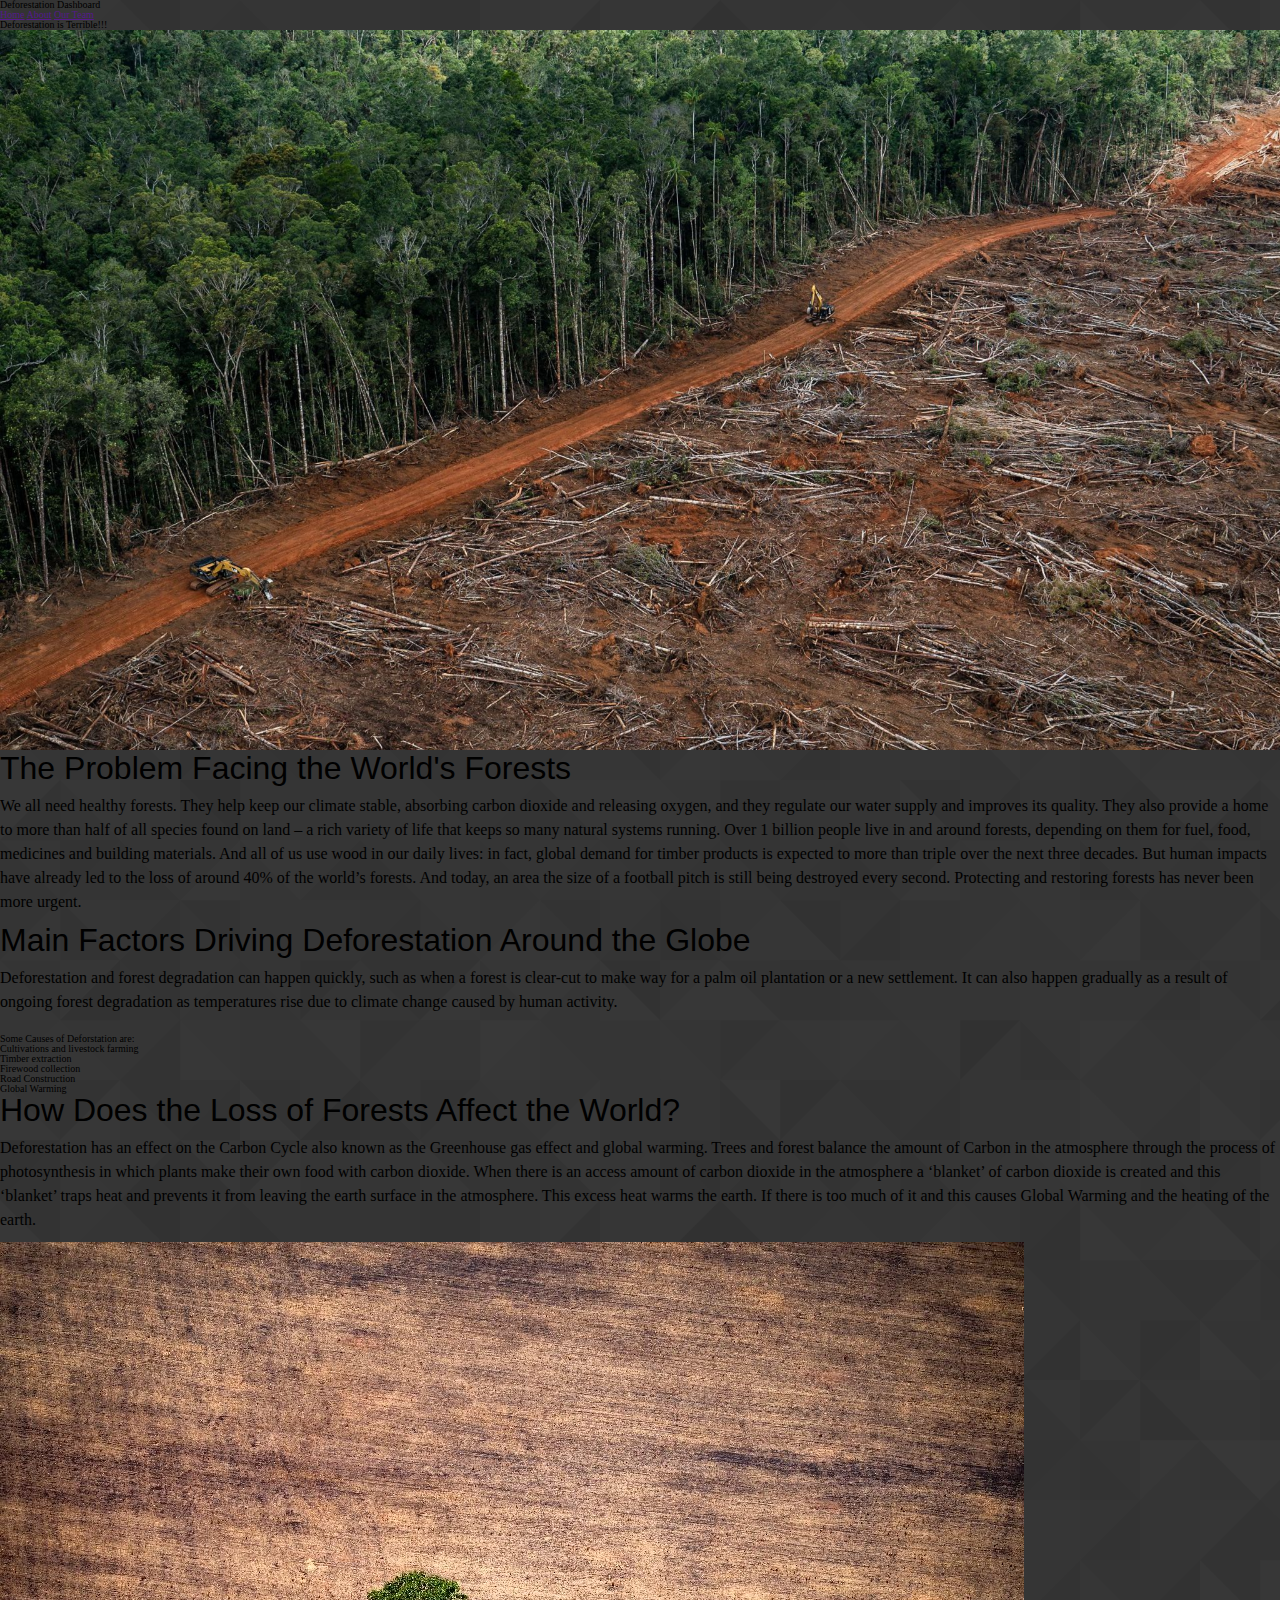
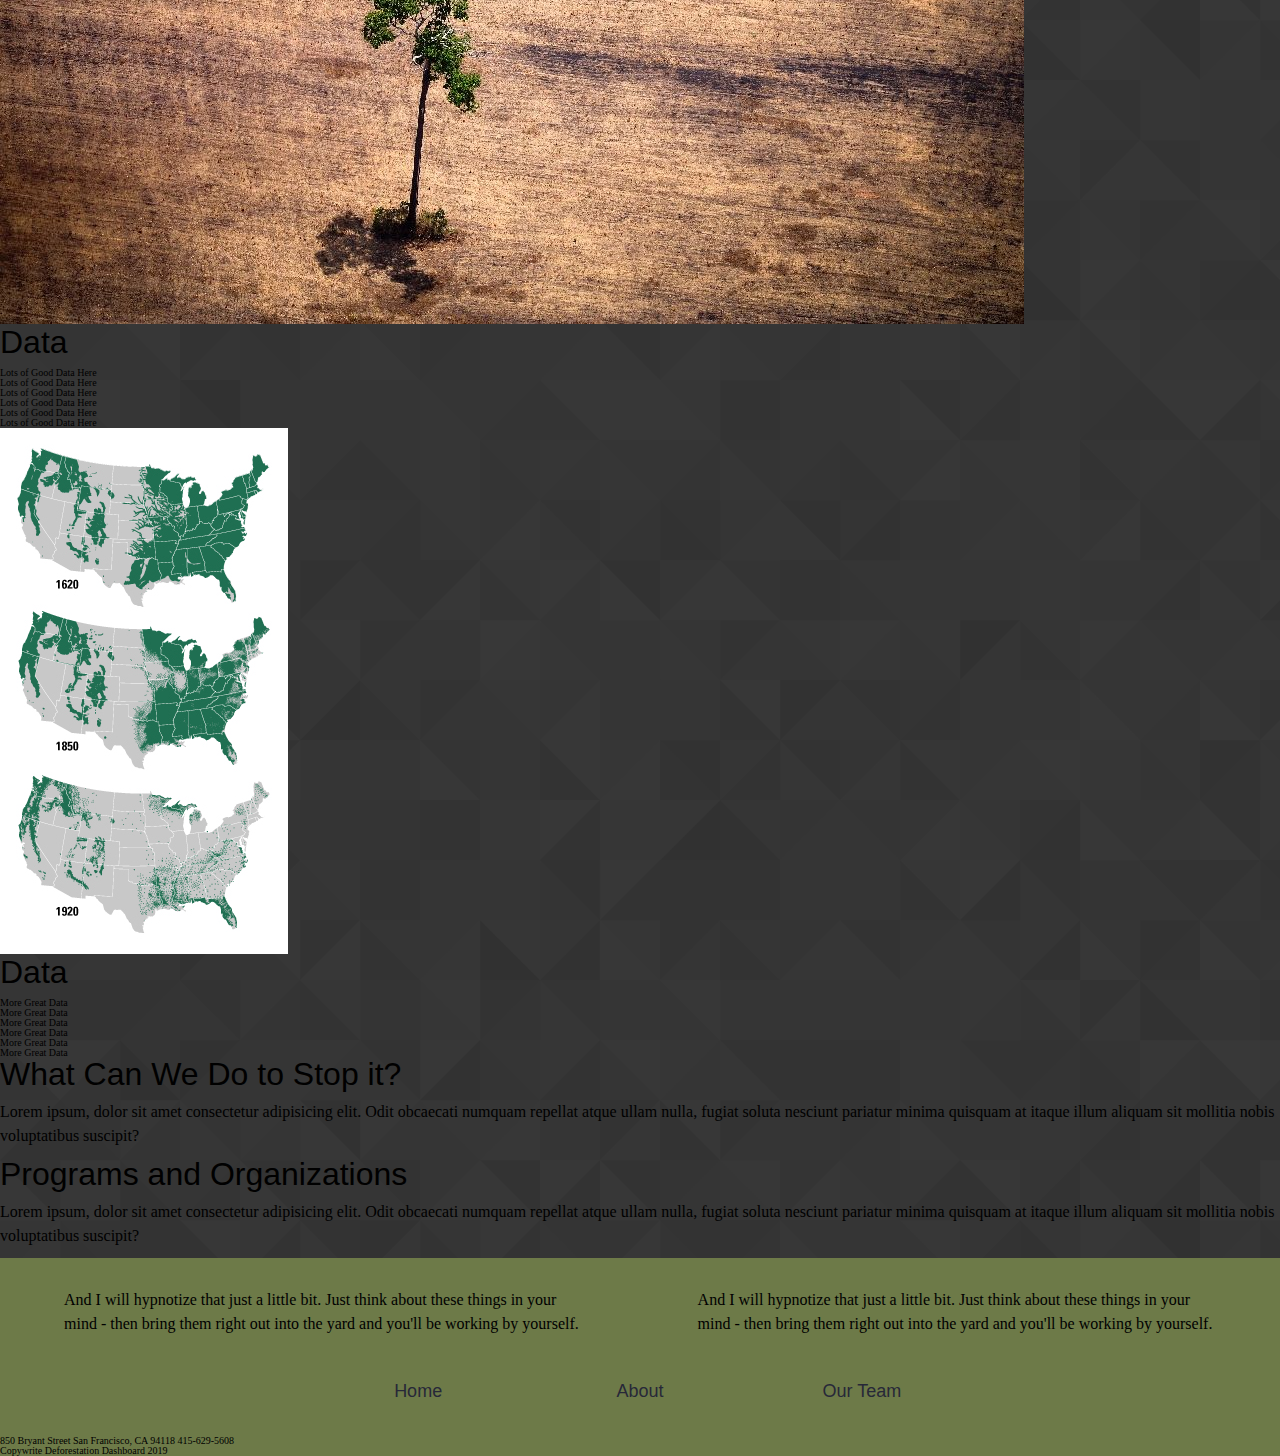
==== index.html @ 50cfb7da "changed color on buttons on footer nav and added lighten" ====
<!DOCTYPE html>
<html lang="en">

<head>
    <link rel="stylesheet" type="text/css" href="css/index.css">


    <meta name="viewport" content="width=device-width, initial-scale=1.0">
    <link href="https://fonts.googleapis.com/css?family=Lexend+Tera&display=swap" rel="stylesheet">

    <meta charset="UTF-8">
    <meta name="viewport" content="width=device-width, initial-scale=1.0">
    <meta http-equiv="X-UA-Compatible" content="ie=edge">
    <title>Deforestation Dashboard About</title>
</head>

<body>
    <div class="main-content-container">
        <div class="header-nav-container">
            <div class="nav-bar">
                <div class="logo">
                    <h3>Deforestation Dashboard</h3>
                </div>
                <nav class="main-nav">
                    <a href="">Home</a>
                    <a href="">About</a>
                    <a href="">Our Team</a>
                </nav>
            </div>
            <header class="about-page-header">
                <h1>Deforestation is Terrible!!!</h1>
                <div class="header-image">
                    <img class="header-img" src="images/papau-palm-oil.jpg" />
                </div>
                <article class="about-top-article">
                    <h2>The Problem Facing the World's Forests</h2>
                    <p>We all need healthy forests. They help keep our climate stable, absorbing carbon dioxide and releasing oxygen, and they regulate our water supply and improves its quality. They also provide a home to more than half of all species found on land – a rich variety of life that keeps so many natural systems running.

                            Over 1 billion people live in and around forests, depending on them for fuel, food, medicines and building materials. And all of us use wood in our daily lives: in fact, global demand for timber products is expected to more than triple over the next three decades.
                            
                            But human impacts have already led to the loss of around 40% of the world’s forests. And today, an area the size of a football pitch is still being destroyed every second. Protecting and restoring forests has never been more urgent.</p>
                </article>
            </header>
        </div>

        <section class="main-content-about">
            <div class="middle-containers">
                <article class="middle-articles">
                    <h2>Main Factors Driving Deforestation Around the Globe</h2>
                    <p>Deforestation and forest degradation can happen quickly, such as when a forest is clear-cut to make way for a palm oil plantation or a new settlement. It can also happen gradually as a result of ongoing forest degradation as temperatures rise due to climate change caused by human activity.</p><br>
                    <ul.b>
                        Some Causes of Deforstation are:
                        <li>
                            Cultivations and livestock farming
                        </li>
                        <li>
                            Timber extraction
                        </li>

                        <li>
                            Firewood collection
                        </li>
                        <li>
                            Road Construction
                        </li>

                        <li>
                            Global Warming
                        </li>



                    </ul.b>

                </article>
            </div>
            <div class="middle-containers">
                <article class="middle-articles">
                    <h2>How Does the Loss of Forests Affect the World?</h2>
                    <p>Deforestation has an effect on the Carbon Cycle also known as the Greenhouse gas effect and global warming. Trees and forest balance the amount of Carbon in the atmosphere through the process of photosynthesis in which plants make their own food with carbon dioxide. When there is an access amount of carbon dioxide in the atmosphere a ‘blanket’ of carbon dioxide is created and this ‘blanket’ traps heat and prevents it from leaving the earth surface in the atmosphere. This excess heat warms the earth. If there is too much of it and this causes Global Warming and the heating of the earth.</p>

                </article>
            </div>
        </section>
        <div class=middle-image-divs>
            <div class="middle-image">
                <img class="middle-img" src="images/lone-tree.jpg">
            </div>
            <!-- <div class="middle-image">
                <img class="middle-img" src="images/forest-fire2.jpg">
            </div> -->
        </div>

        <section class="lower-content-about">
            <div class="lower-containers">
                <article class="lower-articles">
                    <h2>Data</h2>
                    <ul>
                        <li>Lots of Good Data Here</li>
                        <li>Lots of Good Data Here</li>
                        <li>Lots of Good Data Here</li>
                        <li>Lots of Good Data Here</li>
                        <li>Lots of Good Data Here</li>
                        <li>Lots of Good Data Here</li>
                    </ul>

                </article>
            </div>
            <div class="lower-image-map">
                <img src="images/us-map.jpg">
            </div>
            <div class="lower-containers">
                <article class="lower-articles">
                    <h2>Data</h2>
                    <ul>
                        <li>More Great Data</li>
                        <li>More Great Data</li>
                        <li>More Great Data</li>
                        <li>More Great Data</li>
                        <li>More Great Data</li>
                        <li>More Great Data</li>
                    </ul>
                </article>
            </div>
        </section>

        <section class="even-lower-content-about">
            <div class="lower-containers">
                <article class="lower-articles">
                    <h2>What Can We Do to Stop it?</h2>
                    <p>Lorem ipsum, dolor sit amet consectetur adipisicing elit. Odit obcaecati numquam repellat atque
                        ullam nulla, fugiat soluta nesciunt pariatur minima quisquam at itaque illum aliquam sit
                        mollitia nobis voluptatibus suscipit?</p>
                </article>

                <article class="lower-articles">
                    <h2>Programs and Organizations</h2>
                    <p>Lorem ipsum, dolor sit amet consectetur adipisicing elit. Odit obcaecati numquam repellat atque
                        ullam nulla, fugiat soluta nesciunt pariatur minima quisquam at itaque illum aliquam sit
                        mollitia nobis voluptatibus suscipit?</p>
                </article>
            </div>

        </section>

        <footer>
                <div class="words">
                    <div class="div1">
                        <p> And I will hypnotize that just a little bit. Just think about these things in your mind - then
                            bring
                            them
                            right out into the yard and you'll be working by yourself. </p>
                    </div>
                    <div class="div2">
                        <p>
                            And I will hypnotize that just a little bit. Just think about these things in your mind - then
                            bring
                            them
                            right out into the yard and you'll be working by yourself.
                        </p>
                    </div>
                </div>
                <div class="a-div">
                    <nav>
                        <a href="">Home</a>
                        <a href="">About</a>
                        <a href="">Our Team</a>
                    </nav>
    
    
                </div>
            </footer>

        <footer>
            <div class="footer-div">
                <div class="address-div">
                    <address>
                        850 Bryant Street
                        San Francisco, CA 94118
                        415-629-5608
                    </address>
                </div>
            </div>
            <h3>Copywrite Deforestation Dashboard 2019</h3>

        </footer>

    </div>


</body>

</html>
---- css/index.css ----
/* http://meyerweb.com/eric/tools/css/reset/ 
   v2.0 | 20110126
   License: none (public domain)
*/
html,
body,
div,
span,
applet,
object,
iframe,
h1,
h2,
h3,
h4,
h5,
h6,
p,
blockquote,
pre,
a,
abbr,
acronym,
address,
big,
cite,
code,
del,
dfn,
em,
img,
ins,
kbd,
q,
s,
samp,
small,
strike,
strong,
sub,
sup,
tt,
var,
b,
u,
i,
center,
dl,
dt,
dd,
ol,
ul,
li,
fieldset,
form,
label,
legend,
table,
caption,
tbody,
tfoot,
thead,
tr,
th,
td,
article,
aside,
canvas,
details,
embed,
figure,
figcaption,
footer,
header,
hgroup,
menu,
nav,
output,
ruby,
section,
summary,
time,
mark,
audio,
video {
  margin: 0;
  padding: 0;
  border: 0;
  font-size: 100%;
  font: inherit;
  vertical-align: baseline;
}
/* HTML5 display-role reset for older browsers */
article,
aside,
details,
figcaption,
figure,
footer,
header,
hgroup,
menu,
nav,
section {
  display: block;
}
body {
  line-height: 1;
}
ol,
ul {
  list-style: none;
}
blockquote,
q {
  quotes: none;
}
blockquote:before,
blockquote:after,
q:before,
q:after {
  content: '';
  content: none;
}
table {
  border-collapse: collapse;
  border-spacing: 0;
}
* {
  box-sizing: border-box;
  margin: auto;
}
html {
  font-size: 62.5%;
}
html,
body {
  font-family: 'Noto Serif', serif;
}
h1,
h2,
h3,
h4,
h5 {
  font-family: 'Noto Serif', serif;
}
h1 {
  font-family: 'Cinzel', serif;
}
text {
  font-size: 4rem;
}
h2 {
  font-family: 'Anton', sans-serif;
  font-size: 3.2rem;
  padding-bottom: 10px;
}
h4 {
  font-size: 2.5rem;
  padding-bottom: 10px;
}
p {
  line-height: 1.5;
  font-size: 1.6rem;
  padding-bottom: 10px;
}
img {
  max-width: 100%;
  height: auto;
}
.parent-div {
  max-width: 1200px;
  width: 100%;
  justify-content: center;
  flex-direction: column;
  display: flex;
  margin: 0 auto;
}
footer {
  background-color: #6D7A48;
  display: flex;
  height: 20%;
  flex-direction: column;
}
footer .words {
  width: 90%;
  justify-content: space-between;
  display: flex;
  padding-top: 3rem;
  margin: auto;
}
footer .words div {
  width: 45%;
}
footer .a-div {
  justify-content: center;
  width: 80%;
  margin: auto;
  display: inherit;
  height: 10vh;
}
footer .a-div nav {
  display: flex;
  width: 65%;
  justify-content: space-around;
  align-items: center;
}
footer .a-div nav a {
  font-size: large;
  color: #272838;
  text-decoration: none;
  margin: 2px;
  font-family: 'Anton', sans-serif;
  width: 25%;
  height: 40%;
  display: flex;
  justify-content: center;
  align-items: center;
}
footer .a-div nav a:hover {
  border: #855A5C double 2px;
  border-radius: 2px;
}
body {
  background-color: #151515;
  background-image: url(/img/footer_lodyas.png);
}
.C-T-A {
  background-color: #7D6D61;
  display: flex;
  justify-content: center;
  align-items: center;
  flex-direction: column;
  padding-bottom: 3rem;
  padding-top: 1rem;
}
.C-T-A img {
  width: 100%;
  margin-bottom: 1rem;
  margin-top: 1rem;
  padding: 1rem;
}
.C-T-A h1 {
  font-size: 7rem;
  display: flex;
  justify-content: center;
  text-shadow: #7D7C7A 1px 2.5px 2px;
}
.video-section {
  background-color: #7D6D61;
}
.video-section div {
  justify-content: center;
  display: flex;
}
.content-div {
  display: flex;
  margin: auto;
  justify-content: space-evenly;
  background-color: #7D6D61;
}
.content-div p {
  margin: 2rem;
  background-color: #CF5C36;
  border-radius: 9px;
  align-content: center;
  width: 45%;
  padding: 2rem;
}
.ourTeam {
  display: flex;
  flex-direction: column;
  height: auto;
}
.ourTeam h1 {
  font-family: 'Cinzel', serif;
  font-size: 9rem;
  justify-content: center;
}
.ourTeam .people {
  display: flex;
  flex-wrap: wrap;
  width: 90%;
  justify-content: space-around;
  margin: auto;
}
.ourTeam .person {
  padding: 5%;
  margin: 5%;
  background-color: #CF5C36;
  border-radius: 4px;
  flex-direction: column;
  display: flex;
}
.ourTeam button {
  display: flex;
  text-decoration: none;
  width: 100%;
  height: 20%;
  font-size: large;
  justify-content: center;
  font-family: 'Noto Serif', serif;
  border: none;
  background-color: #CF5C36;
}
.ourTeam button:hover {
  background-color: #7D6D61;
  color: #CF5C36;
}
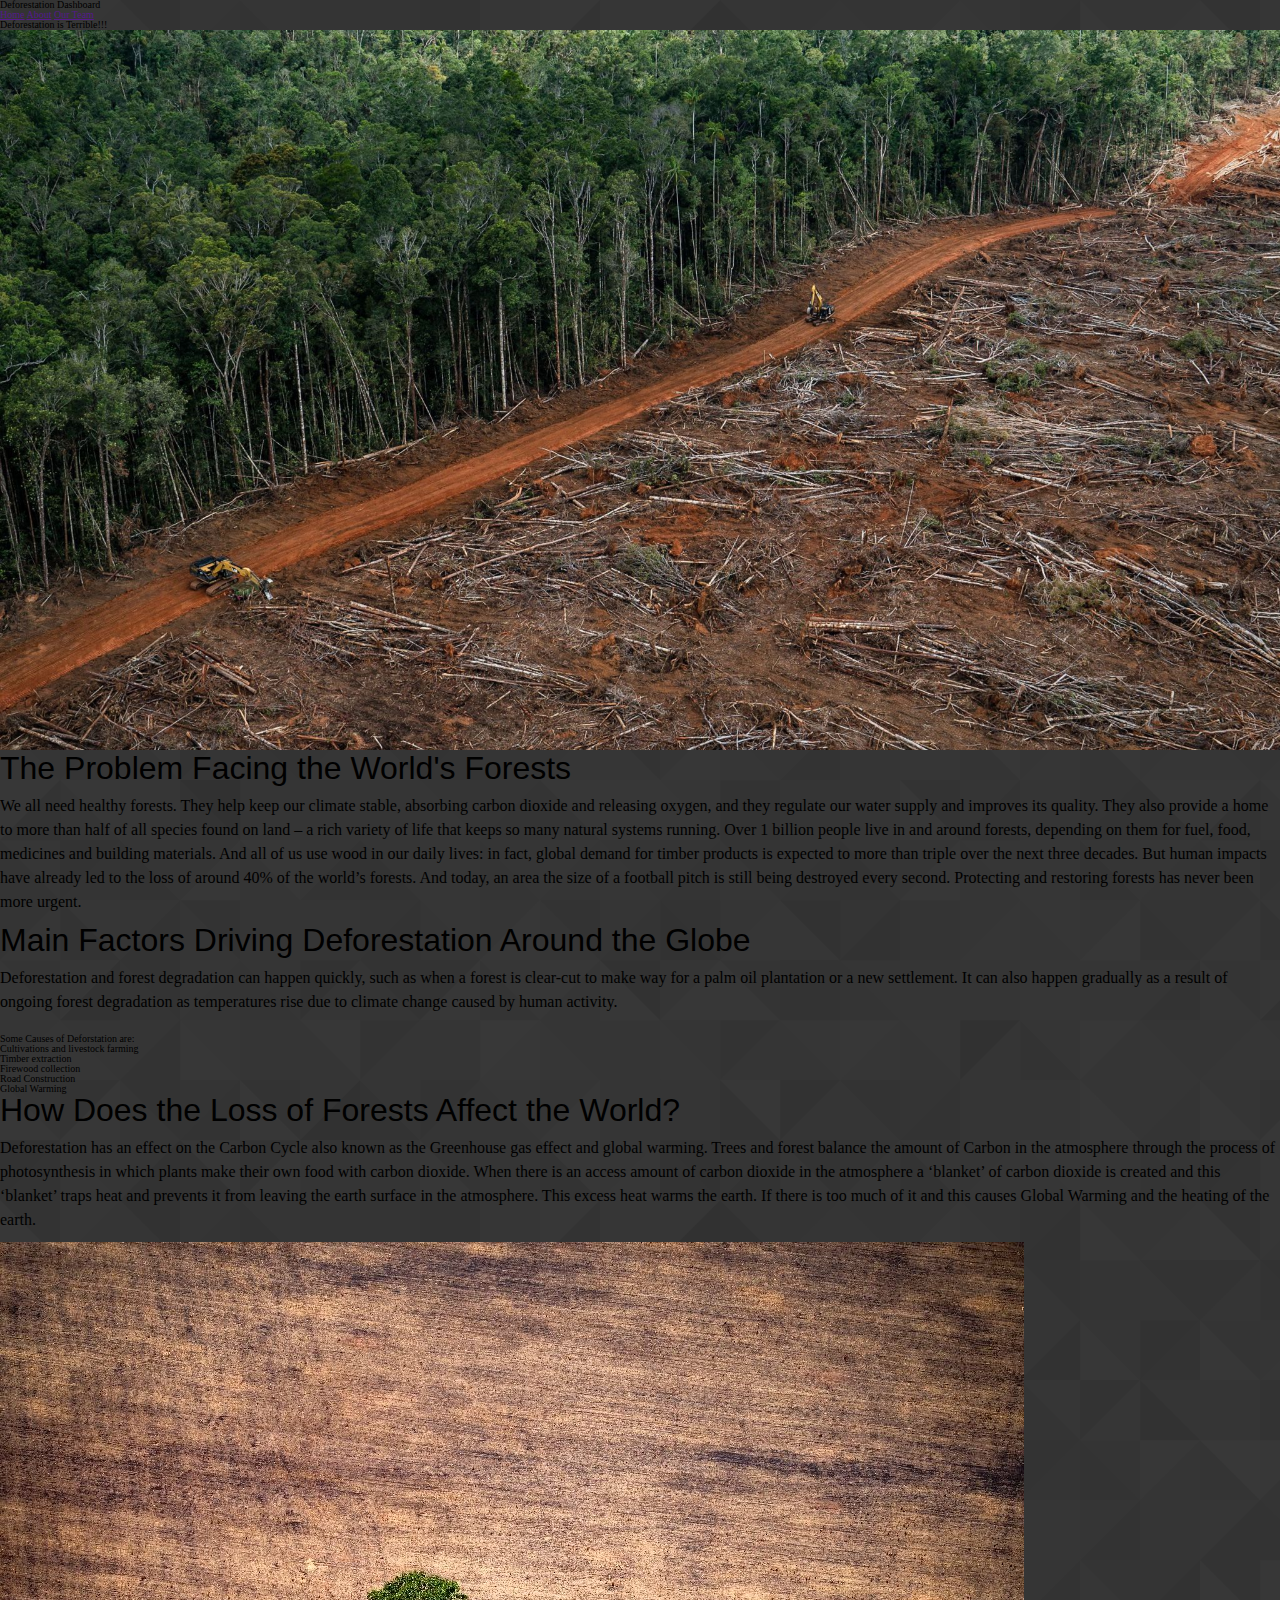
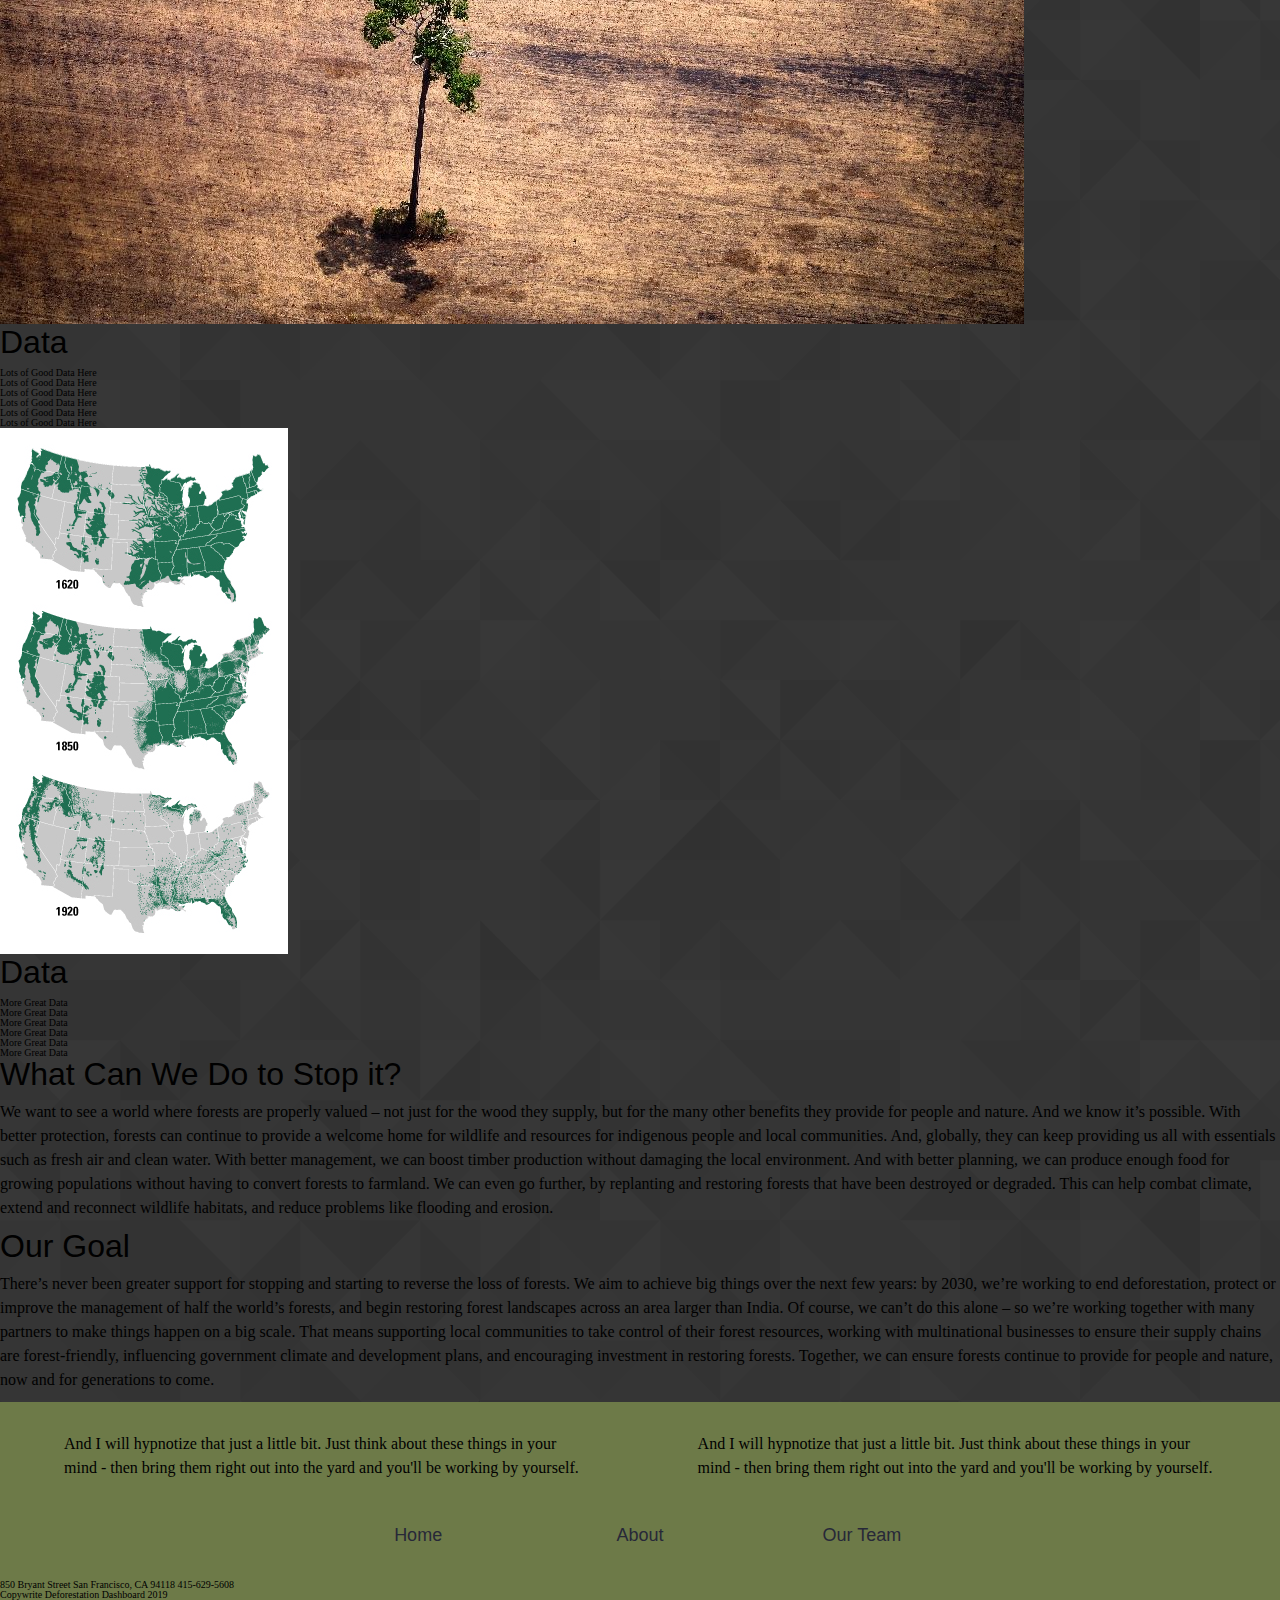
==== commit 158e2221: "changed some borders to orange probabaly will remove them but somehow i think it looks good. removed" ====
--- a/index.html
+++ b/index.html
@@ -128,16 +128,20 @@
             <div class="lower-containers">
                 <article class="lower-articles">
                     <h2>What Can We Do to Stop it?</h2>
-                    <p>Lorem ipsum, dolor sit amet consectetur adipisicing elit. Odit obcaecati numquam repellat atque
-                        ullam nulla, fugiat soluta nesciunt pariatur minima quisquam at itaque illum aliquam sit
-                        mollitia nobis voluptatibus suscipit?</p>
+                    <p>We want to see a world where forests are properly valued – not just for the wood they supply, but for the many other benefits they provide for people and nature. And we know it’s possible.
+                            With better protection, forests can continue to provide a welcome home for wildlife and resources for indigenous people and local communities. And, globally, they can keep providing us all with essentials such as fresh air and clean water. With better management, we can boost timber production without damaging the local environment. And with better planning, we can produce enough food for growing populations without having to convert forests to farmland.
+                            
+                            We can even go further, by replanting and restoring forests that have been destroyed or degraded. This can help combat climate, extend and reconnect wildlife habitats, and reduce problems like flooding and erosion.
+                            </p>
                 </article>
 
                 <article class="lower-articles">
-                    <h2>Programs and Organizations</h2>
-                    <p>Lorem ipsum, dolor sit amet consectetur adipisicing elit. Odit obcaecati numquam repellat atque
-                        ullam nulla, fugiat soluta nesciunt pariatur minima quisquam at itaque illum aliquam sit
-                        mollitia nobis voluptatibus suscipit?</p>
+                    <h2>Our Goal</h2>
+                    <p>There’s never been greater support for stopping and starting to reverse the loss of forests. We aim to achieve big things over the next few years: by 2030, we’re working to end deforestation, protect or improve the management of half the world’s forests, and begin restoring forest landscapes across an area larger than India.
+
+                            Of course, we can’t do this alone – so we’re working together with many partners to make things happen on a big scale. That means supporting local communities to take control of their forest resources, working with multinational businesses to ensure their supply chains are forest-friendly, influencing government climate and development plans, and encouraging investment in restoring forests.
+                            
+                            Together, we can ensure forests continue to provide for people and nature, now and for generations to come.</p>
                 </article>
             </div>
 
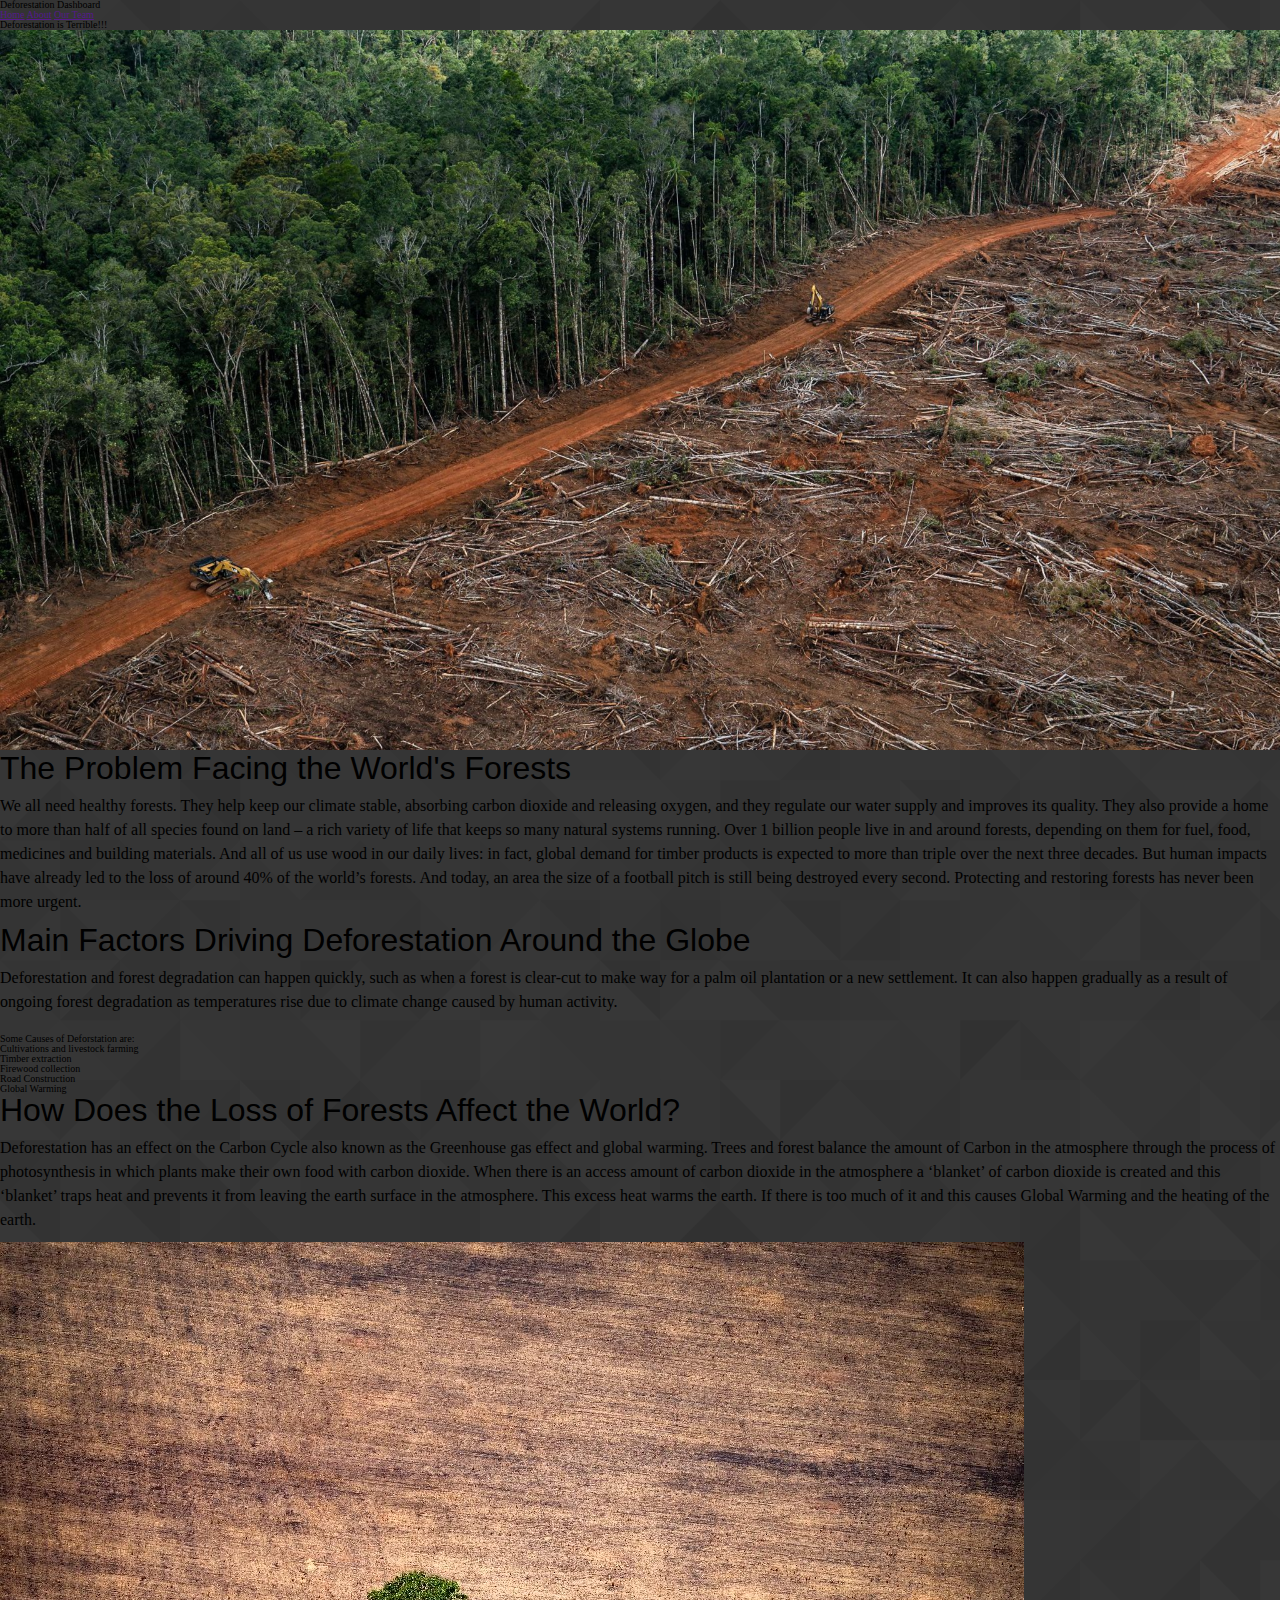
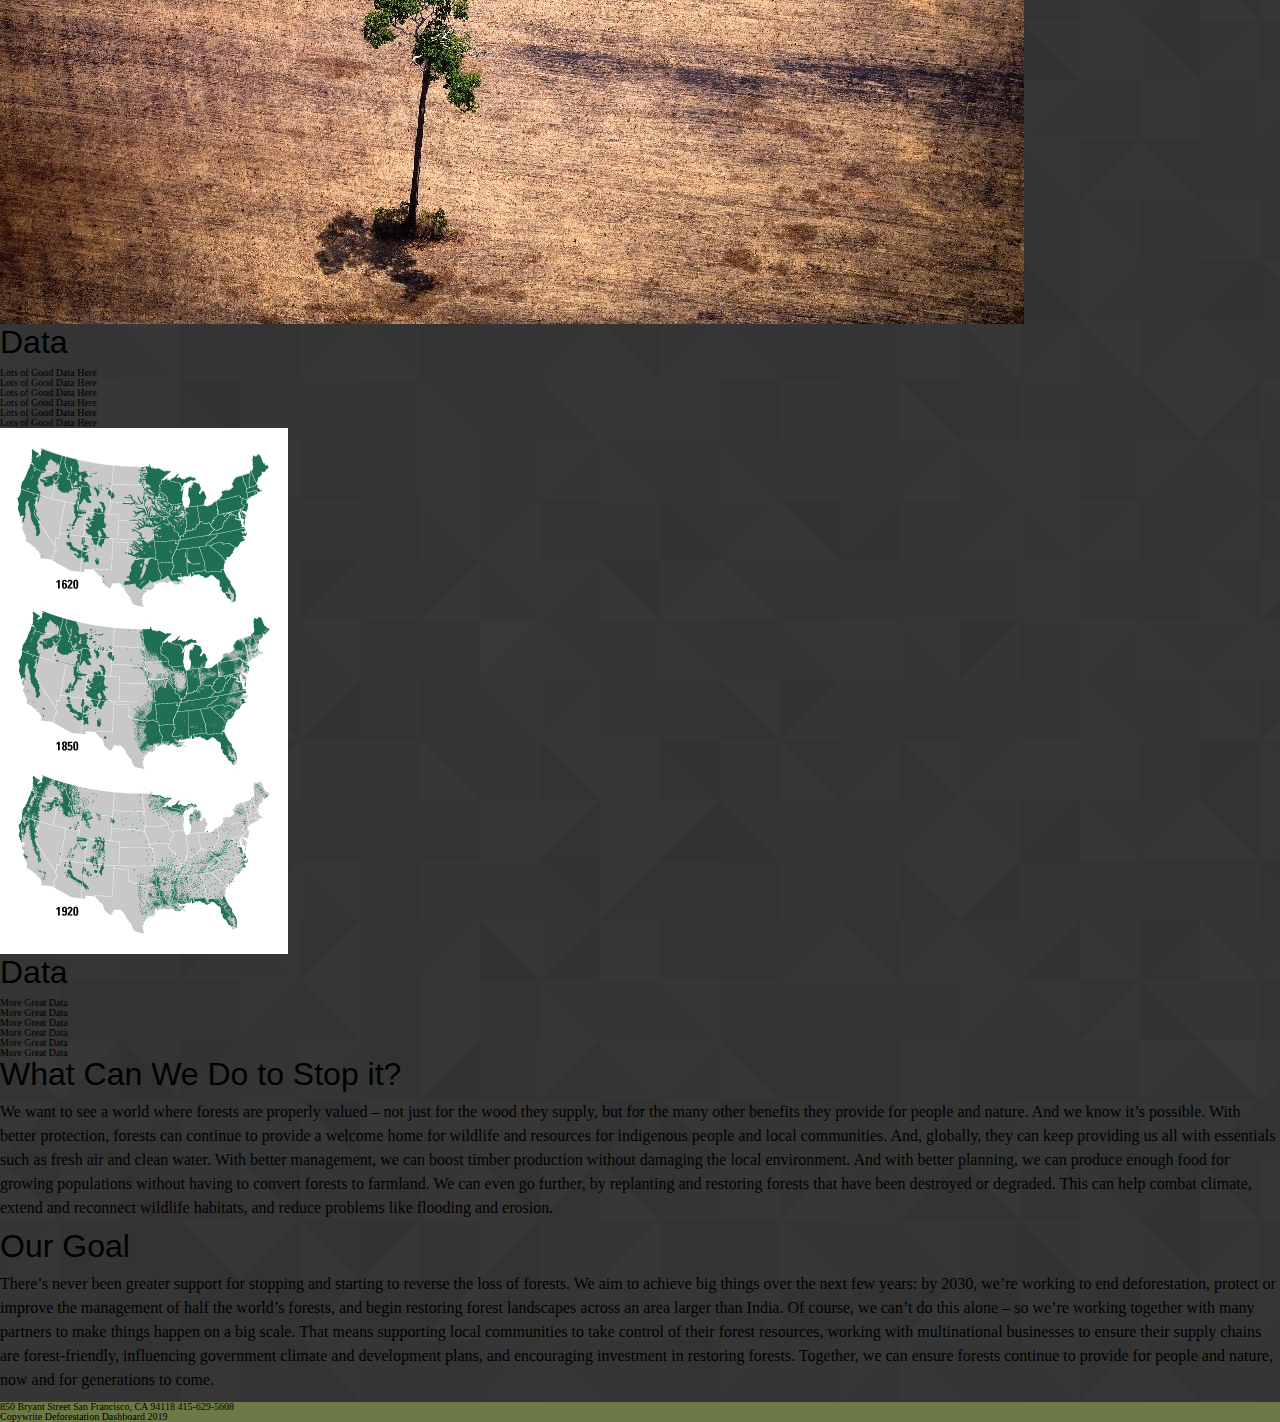
==== commit 15ce4441: "push before making changes for mobile" ====
--- a/index.html
+++ b/index.html
@@ -147,7 +147,7 @@
 
         </section>
 
-        <footer>
+        <!-- <footer>
                 <div class="words">
                     <div class="div1">
                         <p> And I will hypnotize that just a little bit. Just think about these things in your mind - then
@@ -173,7 +173,7 @@
     
     
                 </div>
-            </footer>
+            </footer> -->
 
         <footer>
             <div class="footer-div">
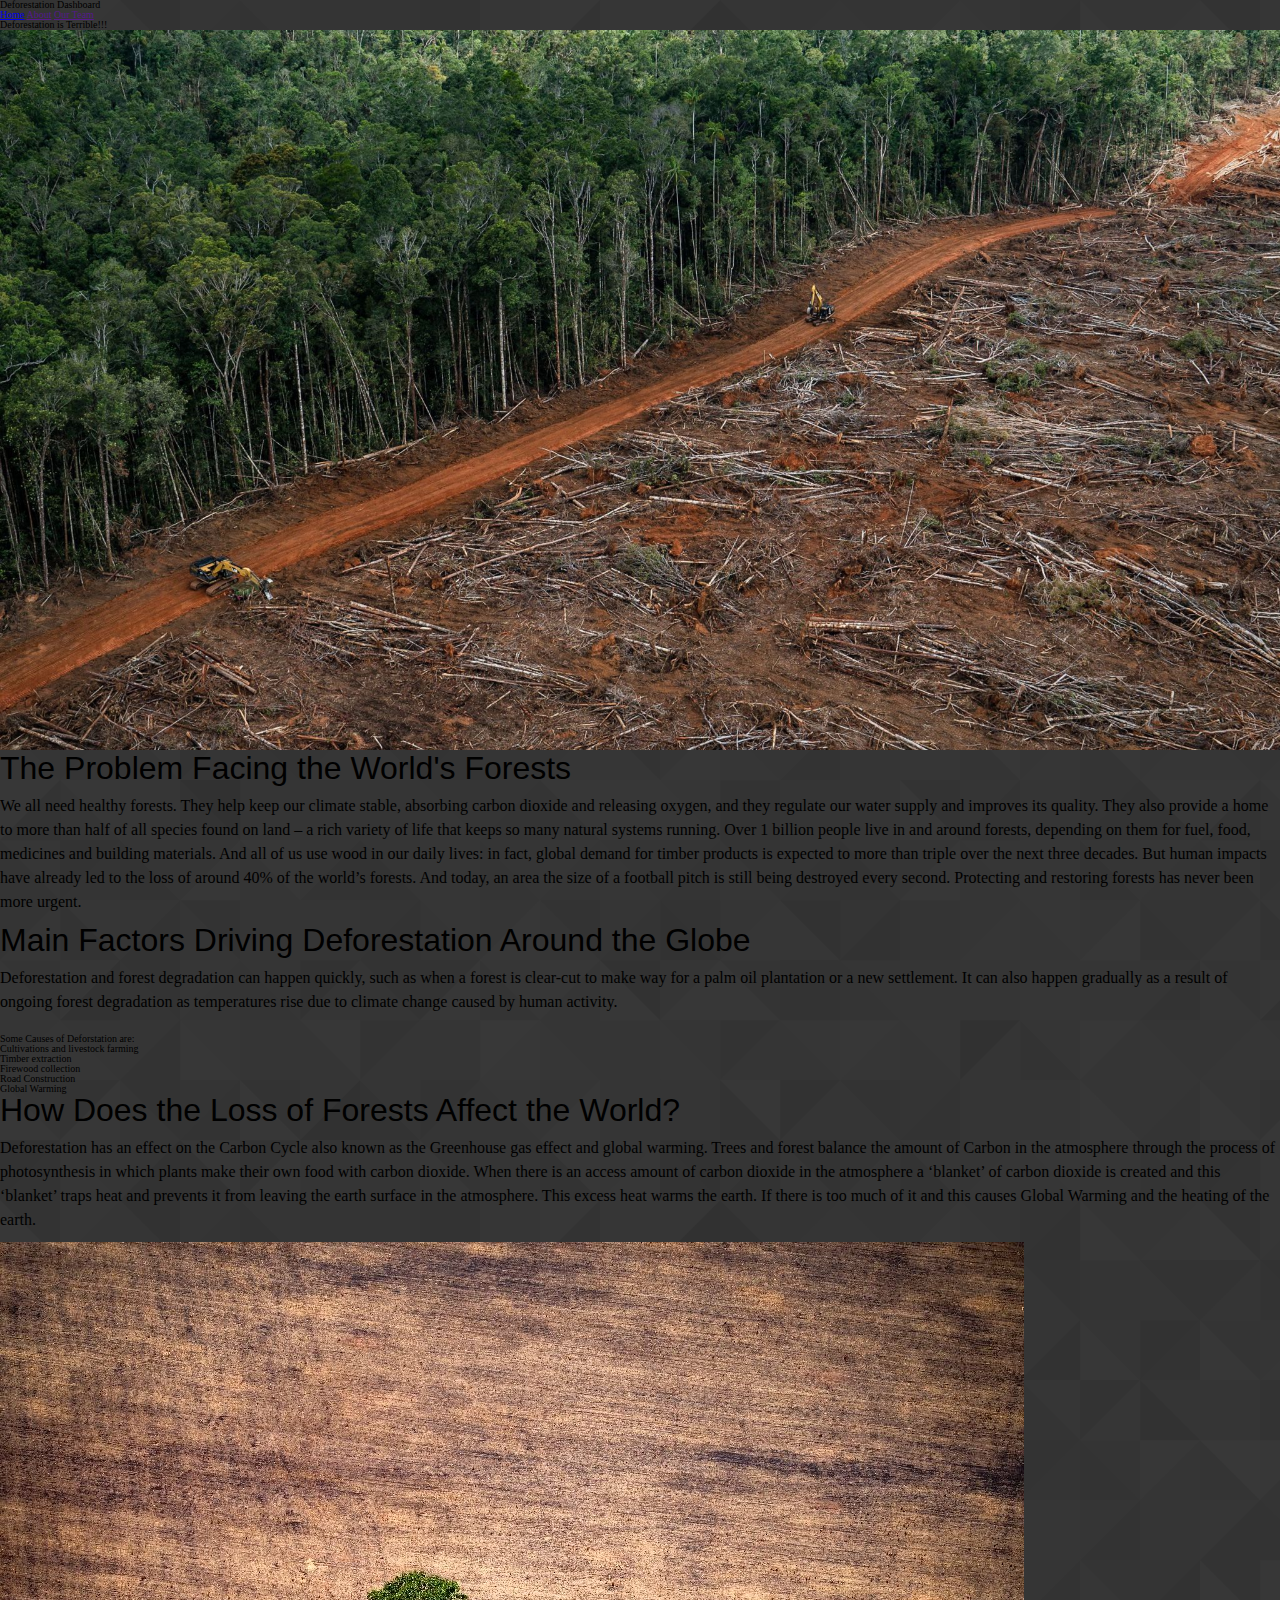
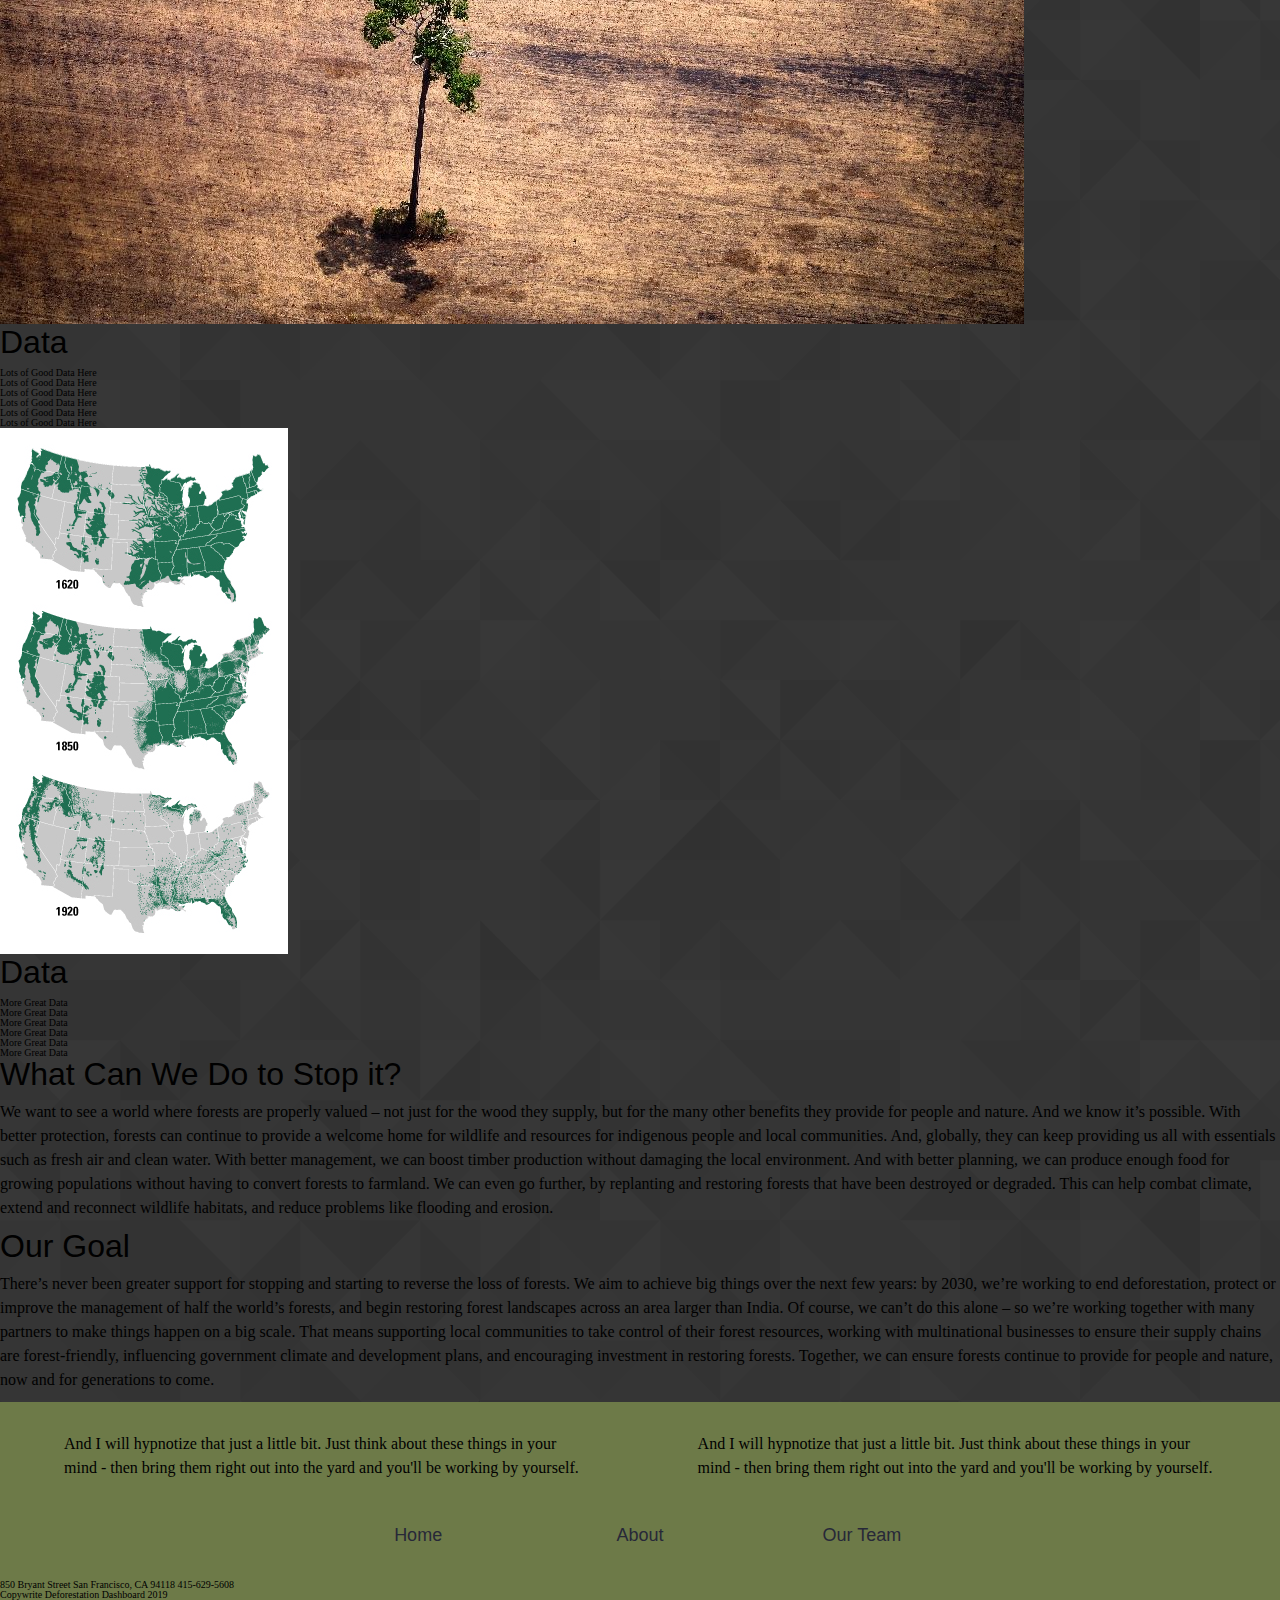
==== commit f7902b4a: "mobile responsive coming along and linked the other page to home" ====
--- a/index.html
+++ b/index.html
@@ -22,9 +22,11 @@
                     <h3>Deforestation Dashboard</h3>
                 </div>
                 <nav class="main-nav">
-                    <a href="">Home</a>
+                    <a href="https://deforestationdashboard.netlify.com/map-view
+                    ">Home</a>
                     <a href="">About</a>
                     <a href="">Our Team</a>
+
                 </nav>
             </div>
             <header class="about-page-header">
@@ -147,7 +149,7 @@
 
         </section>
 
-        <!-- <footer>
+        <footer>
                 <div class="words">
                     <div class="div1">
                         <p> And I will hypnotize that just a little bit. Just think about these things in your mind - then
@@ -173,7 +175,7 @@
     
     
                 </div>
-            </footer> -->
+            </footer>
 
         <footer>
             <div class="footer-div">
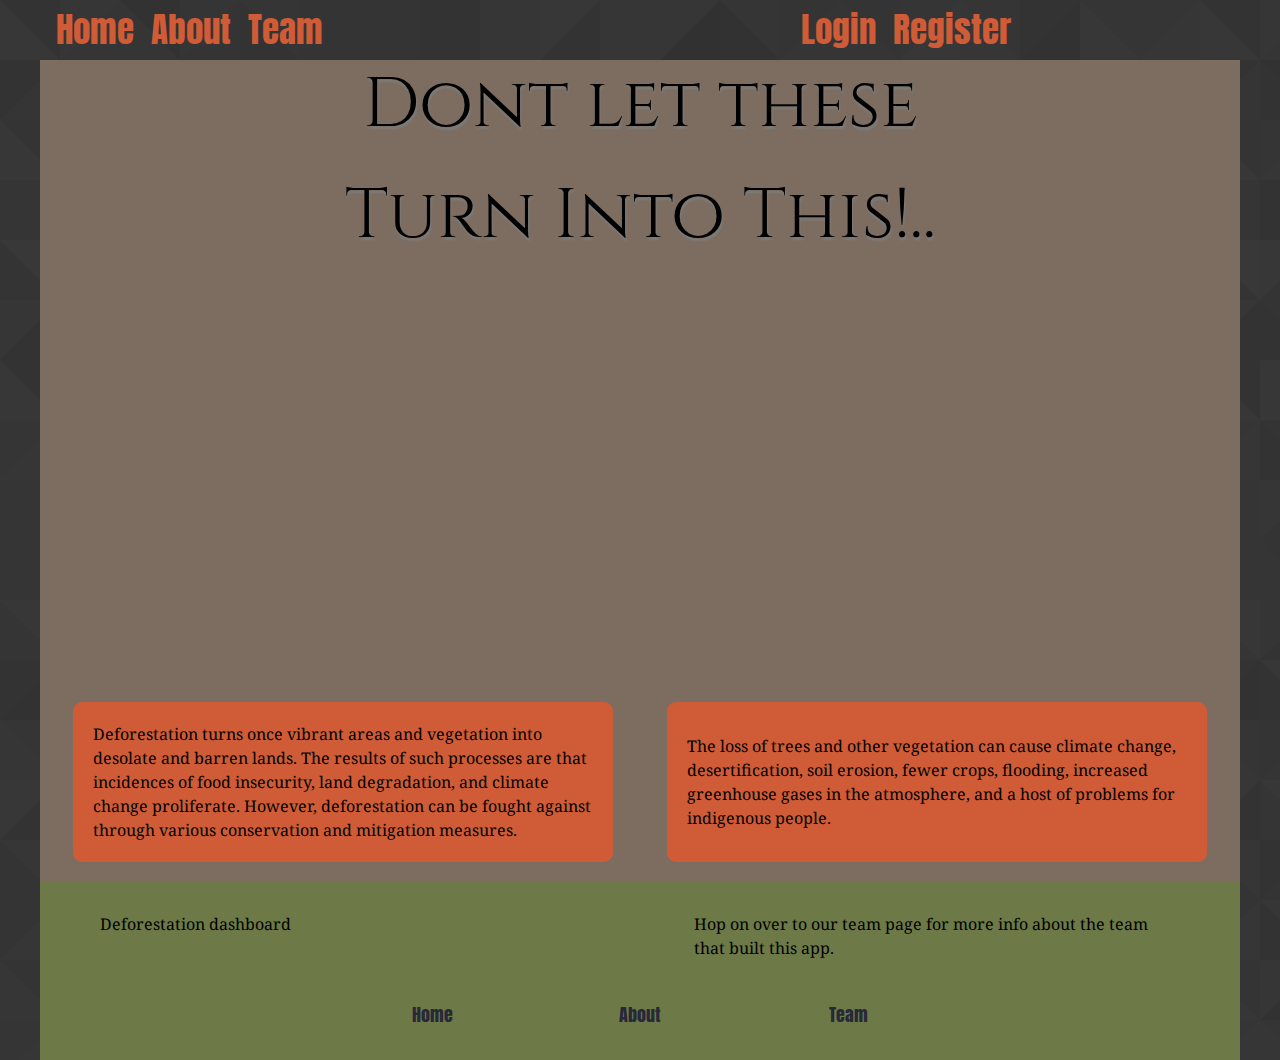
==== commit cbf47e7d: "Added photo of team members and made mobile friendly" ====
--- a/index.html
+++ b/index.html
@@ -2,198 +2,96 @@
 <html lang="en">
 
 <head>
-    <link rel="stylesheet" type="text/css" href="css/index.css">
 
+    <link href="https://fonts.googleapis.com/css?family=Anton|Lexend+Tera|Noto+Serif|Cinzel&display=swap"
+        rel="stylesheet">
 
+    <link href="../css/index.css" type="text/css" rel="stylesheet">
     <meta name="viewport" content="width=device-width, initial-scale=1.0">
-    <link href="https://fonts.googleapis.com/css?family=Lexend+Tera&display=swap" rel="stylesheet">
-
     <meta charset="UTF-8">
-    <meta name="viewport" content="width=device-width, initial-scale=1.0">
     <meta http-equiv="X-UA-Compatible" content="ie=edge">
-    <title>Deforestation Dashboard About</title>
+    <title>desforestion dashboard</title>
 </head>
 
 <body>
-    <div class="main-content-container">
-        <div class="header-nav-container">
-            <div class="nav-bar">
-                <div class="logo">
-                    <h3>Deforestation Dashboard</h3>
-                </div>
-                <nav class="main-nav">
-                    <a href="https://deforestationdashboard.netlify.com/map-view
-                    ">Home</a>
-                    <a href="">About</a>
-                    <a href="">Our Team</a>
+    <div class="parent-div">
+        <header>
+            <nav>
+                <a href="index.html">Home</a>
+                <a href="about.html">About</a>
+                <a href="team.html">Team</a>
+            </nav>
+            <nav class="login">
+                <a href="https://deforestationdashboard.netlify.com/login">Login</a>
+                <a href="https://deforestationdashboard.netlify.com/register">Register</a>
+            </nav>
+        </header>
 
-                </nav>
-            </div>
-            <header class="about-page-header">
-                <h1>Deforestation is Terrible!!!</h1>
-                <div class="header-image">
-                    <img class="header-img" src="images/papau-palm-oil.jpg" />
-                </div>
-                <article class="about-top-article">
-                    <h2>The Problem Facing the World's Forests</h2>
-                    <p>We all need healthy forests. They help keep our climate stable, absorbing carbon dioxide and releasing oxygen, and they regulate our water supply and improves its quality. They also provide a home to more than half of all species found on land – a rich variety of life that keeps so many natural systems running.
-
-                            Over 1 billion people live in and around forests, depending on them for fuel, food, medicines and building materials. And all of us use wood in our daily lives: in fact, global demand for timber products is expected to more than triple over the next three decades.
-                            
-                            But human impacts have already led to the loss of around 40% of the world’s forests. And today, an area the size of a football pitch is still being destroyed every second. Protecting and restoring forests has never been more urgent.</p>
-                </article>
-            </header>
-        </div>
-
-        <section class="main-content-about">
-            <div class="middle-containers">
-                <article class="middle-articles">
-                    <h2>Main Factors Driving Deforestation Around the Globe</h2>
-                    <p>Deforestation and forest degradation can happen quickly, such as when a forest is clear-cut to make way for a palm oil plantation or a new settlement. It can also happen gradually as a result of ongoing forest degradation as temperatures rise due to climate change caused by human activity.</p><br>
-                    <ul.b>
-                        Some Causes of Deforstation are:
-                        <li>
-                            Cultivations and livestock farming
-                        </li>
-                        <li>
-                            Timber extraction
-                        </li>
-
-                        <li>
-                            Firewood collection
-                        </li>
-                        <li>
-                            Road Construction
-                        </li>
-
-                        <li>
-                            Global Warming
-                        </li>
+        <section class="C-T-A">
 
 
+            <div class="header-div1">
+                <h1>Dont let these </h1>
+                <img src="https://images.unsplash.com/photo-1529243235045-77c9f367a33c?ixlib=rb-1.2.1&ixid=eyJhcHBfaWQiOjEyMDd9&auto=format&fit=crop&w=1360&q=80"
+                    alt="">
+            </div>
+            <div class="cta">
+                <h1> Turn Into This!.. </h1>
+            </div>
+            <div class="cta-info"></div>
+            <div class="header-div2">
+                <img src="https://images.unsplash.com/photo-1493556273165-cf5bca5cc8e6?ixlib=rb-1.2.1&ixid=eyJhcHBfaWQiOjEyMDd9&auto=format&fit=crop&w=1267&q=80"
+                    alt="">
+            </div>
 
-                    </ul.b>
+        </section>
+        <section class="video-section">
+            <div class="video-div">
+                <iframe title="vimeo-player" src="https://player.vimeo.com/video/163412957" width="740" height="360"
+                    frameborder="0" allowfullscreen></iframe>
+            </div>
 
-                </article>
+
+        </section>
+        <section class="content-section">
+            <div class="content-div">
+                <!-- <i class="fas fa-plus"></i> -->
+                <p>Deforestation turns once vibrant areas and vegetation into desolate and barren lands. The results of
+                    such processes are that incidences of food insecurity, land degradation, and climate change
+                    proliferate. However, deforestation can be fought against through various conservation and
+                    mitigation measures.</p>
+                <p>The loss of trees and other vegetation can cause climate change, desertification, soil erosion, fewer
+                    crops, flooding, increased greenhouse gases in the atmosphere, and a host of problems for indigenous
+                    people.</p>
+
+
             </div>
-            <div class="middle-containers">
-                <article class="middle-articles">
-                    <h2>How Does the Loss of Forests Affect the World?</h2>
-                    <p>Deforestation has an effect on the Carbon Cycle also known as the Greenhouse gas effect and global warming. Trees and forest balance the amount of Carbon in the atmosphere through the process of photosynthesis in which plants make their own food with carbon dioxide. When there is an access amount of carbon dioxide in the atmosphere a ‘blanket’ of carbon dioxide is created and this ‘blanket’ traps heat and prevents it from leaving the earth surface in the atmosphere. This excess heat warms the earth. If there is too much of it and this causes Global Warming and the heating of the earth.</p>
 
-                </article>
-            </div>
-        </section>
-        <div class=middle-image-divs>
-            <div class="middle-image">
-                <img class="middle-img" src="images/lone-tree.jpg">
-            </div>
-            <!-- <div class="middle-image">
-                <img class="middle-img" src="images/forest-fire2.jpg">
-            </div> -->
-        </div>
-
-        <section class="lower-content-about">
-            <div class="lower-containers">
-                <article class="lower-articles">
-                    <h2>Data</h2>
-                    <ul>
-                        <li>Lots of Good Data Here</li>
-                        <li>Lots of Good Data Here</li>
-                        <li>Lots of Good Data Here</li>
-                        <li>Lots of Good Data Here</li>
-                        <li>Lots of Good Data Here</li>
-                        <li>Lots of Good Data Here</li>
-                    </ul>
-
-                </article>
-            </div>
-            <div class="lower-image-map">
-                <img src="images/us-map.jpg">
-            </div>
-            <div class="lower-containers">
-                <article class="lower-articles">
-                    <h2>Data</h2>
-                    <ul>
-                        <li>More Great Data</li>
-                        <li>More Great Data</li>
-                        <li>More Great Data</li>
-                        <li>More Great Data</li>
-                        <li>More Great Data</li>
-                        <li>More Great Data</li>
-                    </ul>
-                </article>
-            </div>
-        </section>
-
-        <section class="even-lower-content-about">
-            <div class="lower-containers">
-                <article class="lower-articles">
-                    <h2>What Can We Do to Stop it?</h2>
-                    <p>We want to see a world where forests are properly valued – not just for the wood they supply, but for the many other benefits they provide for people and nature. And we know it’s possible.
-                            With better protection, forests can continue to provide a welcome home for wildlife and resources for indigenous people and local communities. And, globally, they can keep providing us all with essentials such as fresh air and clean water. With better management, we can boost timber production without damaging the local environment. And with better planning, we can produce enough food for growing populations without having to convert forests to farmland.
-                            
-                            We can even go further, by replanting and restoring forests that have been destroyed or degraded. This can help combat climate, extend and reconnect wildlife habitats, and reduce problems like flooding and erosion.
-                            </p>
-                </article>
-
-                <article class="lower-articles">
-                    <h2>Our Goal</h2>
-                    <p>There’s never been greater support for stopping and starting to reverse the loss of forests. We aim to achieve big things over the next few years: by 2030, we’re working to end deforestation, protect or improve the management of half the world’s forests, and begin restoring forest landscapes across an area larger than India.
-
-                            Of course, we can’t do this alone – so we’re working together with many partners to make things happen on a big scale. That means supporting local communities to take control of their forest resources, working with multinational businesses to ensure their supply chains are forest-friendly, influencing government climate and development plans, and encouraging investment in restoring forests.
-                            
-                            Together, we can ensure forests continue to provide for people and nature, now and for generations to come.</p>
-                </article>
-            </div>
 
         </section>
 
         <footer>
-                <div class="words">
-                    <div class="div1">
-                        <p> And I will hypnotize that just a little bit. Just think about these things in your mind - then
-                            bring
-                            them
-                            right out into the yard and you'll be working by yourself. </p>
-                    </div>
-                    <div class="div2">
-                        <p>
-                            And I will hypnotize that just a little bit. Just think about these things in your mind - then
-                            bring
-                            them
-                            right out into the yard and you'll be working by yourself.
-                        </p>
-                    </div>
+            <div class="words">
+                <div class="div1">
+                    <p> Deforestation dashboard </p>
                 </div>
-                <div class="a-div">
-                    <nav>
-                        <a href="">Home</a>
-                        <a href="">About</a>
-                        <a href="">Our Team</a>
-                    </nav>
-    
-    
-                </div>
-            </footer>
-
-        <footer>
-            <div class="footer-div">
-                <div class="address-div">
-                    <address>
-                        850 Bryant Street
-                        San Francisco, CA 94118
-                        415-629-5608
-                    </address>
+                <div class="div2">
+                    <p>
+                        Hop on over to our team page for more info about the team that built this app.
+                    </p>
                 </div>
             </div>
-            <h3>Copywrite Deforestation Dashboard 2019</h3>
-
-        </footer>
-
-    </div>
+            <div class="a-div">
+                <nav>
+                    <a href="index.html">Home</a>
+                    <a href="">About</a>
+                    <a href="team.html">Team</a>
+                </nav>
 
 
+            </div>
+        </footer>
+    </div>
 </body>
 
 </html>--- a/css/index.css
+++ b/css/index.css
@@ -189,6 +189,12 @@
   padding-top: 3rem;
   margin: auto;
 }
+@media screen and (max-width: 500px) {
+  footer .words .words {
+    flex-direction: column;
+    align-items: center;
+  }
+}
 footer .words div {
   width: 45%;
 }
@@ -198,12 +204,22 @@
   margin: auto;
   display: inherit;
   height: 10vh;
+}
+@media screen and (max-width: 500px) {
+  footer .a-div {
+    height: 20vh;
+  }
 }
 footer .a-div nav {
   display: flex;
   width: 65%;
   justify-content: space-around;
   align-items: center;
+}
+@media screen and (max-width: 500px) {
+  footer .a-div nav {
+    flex-direction: column;
+  }
 }
 footer .a-div nav a {
   font-size: large;
@@ -221,9 +237,29 @@
   border: #855A5C double 2px;
   border-radius: 2px;
 }
+@media screen and (max-width: 500px) {
+  footer .a-div nav a {
+    width: 75%;
+  }
+}
 body {
   background-color: #151515;
   background-image: url(/img/footer_lodyas.png);
+}
+header {
+  height: 15%;
+  font-size: 3.5rem;
+  display: flex;
+  padding: 1%;
+}
+header a {
+  text-decoration: none;
+  color: #cf5c36;
+  font-family: 'Anton', sans-serif;
+  padding: 4px;
+}
+header .login {
+  padding-left: 40%;
 }
 .C-T-A {
   background-color: #7D6D61;
@@ -246,6 +282,11 @@
   justify-content: center;
   text-shadow: #7D7C7A 1px 2.5px 2px;
 }
+@media screen and (max-width: 500px) {
+  .C-T-A h1 {
+    text-align: center;
+  }
+}
 .video-section {
   background-color: #7D6D61;
 }
@@ -259,9 +300,15 @@
   justify-content: space-evenly;
   background-color: #7D6D61;
 }
+@media screen and (max-width: 500px) {
+  .content-div {
+    flex-direction: column;
+    align-items: center;
+  }
+}
 .content-div p {
   margin: 2rem;
-  background-color: #CF5C36;
+  background-color: #cf5c36;
   border-radius: 9px;
   align-content: center;
   width: 45%;
@@ -275,7 +322,7 @@
 .ourTeam h1 {
   font-family: 'Cinzel', serif;
   font-size: 9rem;
-  justify-content: center;
+  text-align: center;
 }
 .ourTeam .people {
   display: flex;
@@ -284,15 +331,19 @@
   justify-content: space-around;
   margin: auto;
 }
+.ourTeam .people img {
+  max-width: 250px;
+  max-height: 249px;
+}
 .ourTeam .person {
   padding: 5%;
   margin: 5%;
-  background-color: #CF5C36;
+  background-color: #cf5c36;
   border-radius: 4px;
   flex-direction: column;
   display: flex;
 }
-.ourTeam button {
+.ourTeam a {
   display: flex;
   text-decoration: none;
   width: 100%;
@@ -301,9 +352,12 @@
   justify-content: center;
   font-family: 'Noto Serif', serif;
   border: none;
-  background-color: #CF5C36;
-}
-.ourTeam button:hover {
+  background-color: #cf5c36;
+  color: #272838;
+  padding: 8px;
+  align-items: center;
+}
+.ourTeam a:hover {
   background-color: #7D6D61;
-  color: #CF5C36;
-}
+  color: #cf5c36;
+}
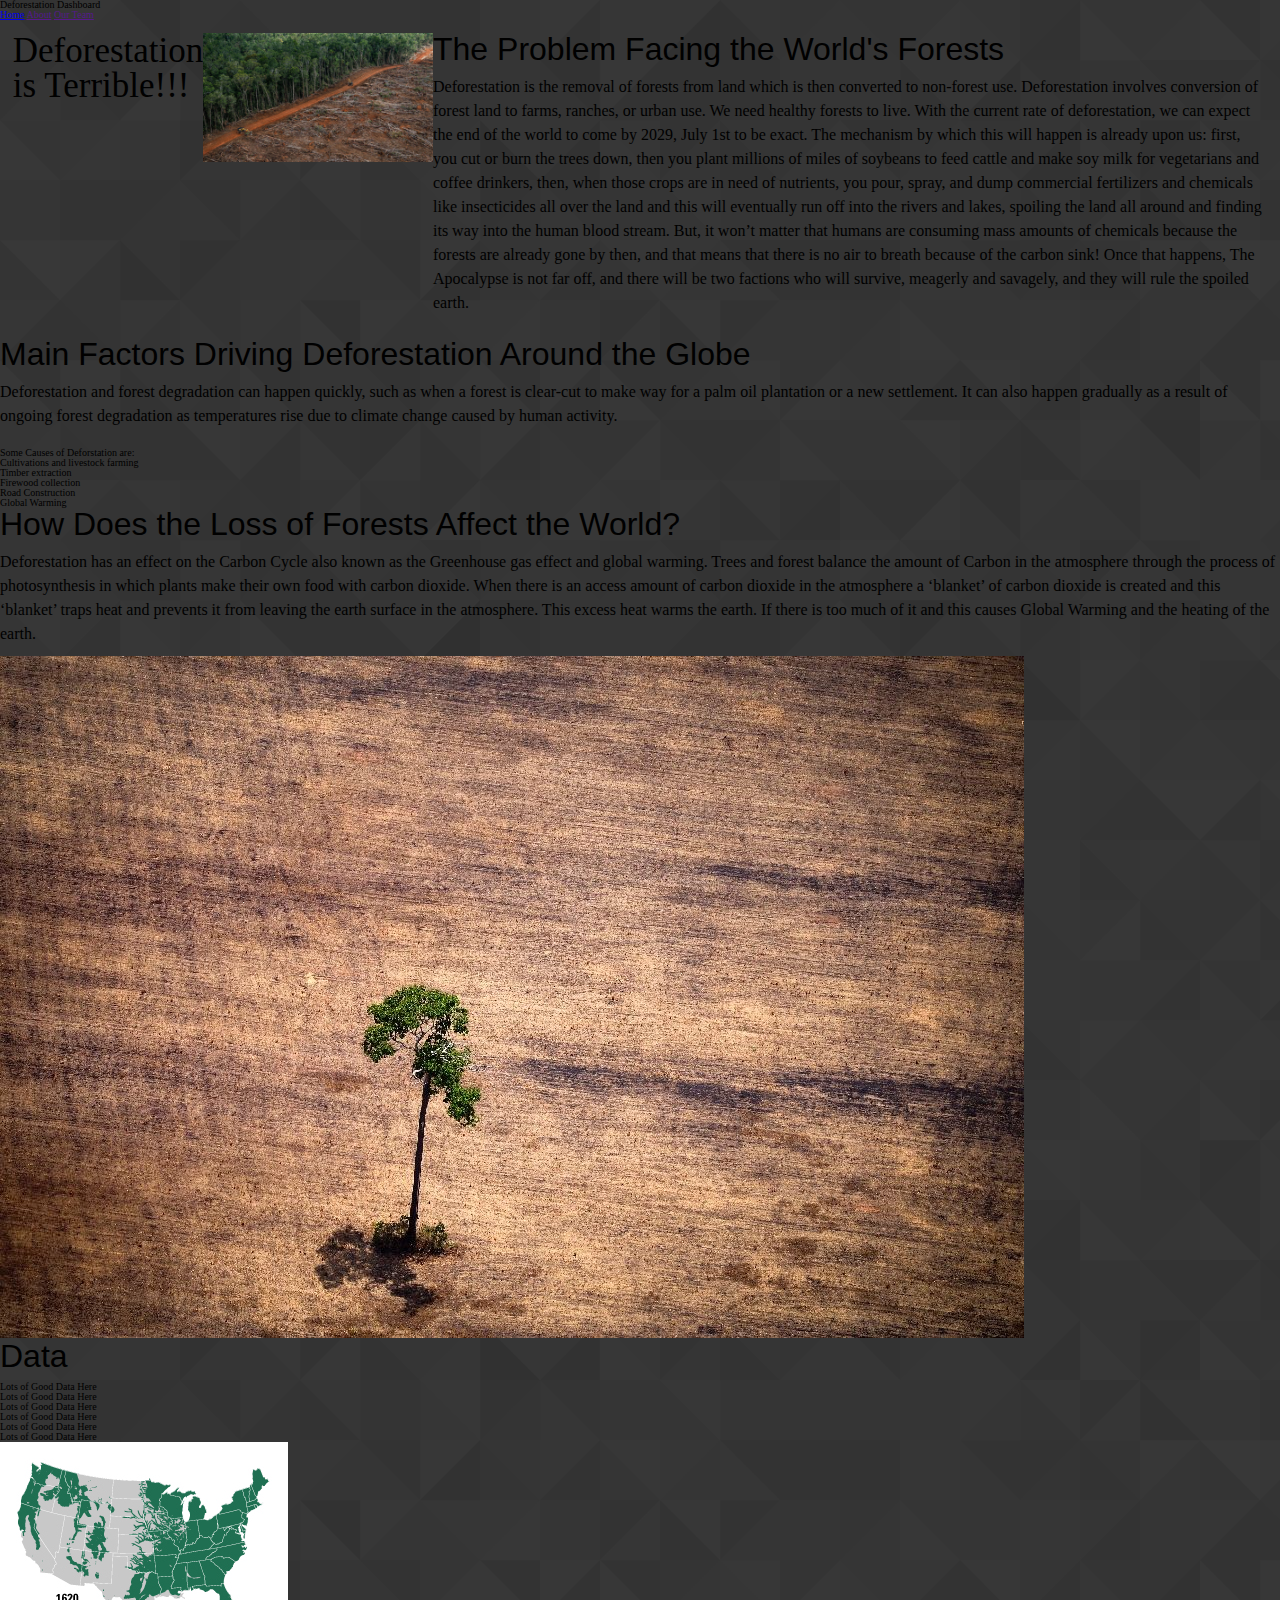
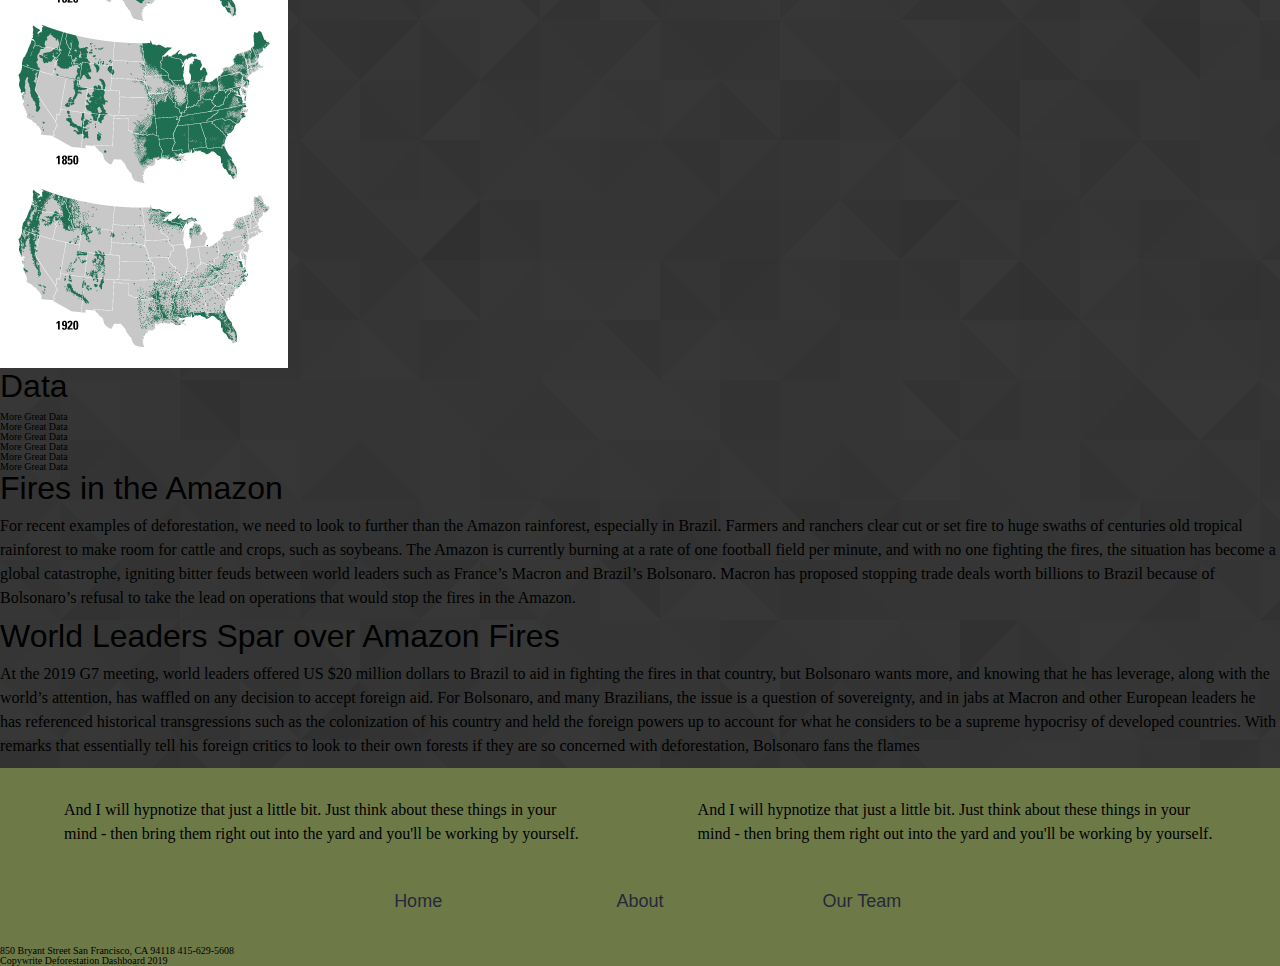
==== commit f8fc5f82: "added some text i wrote" ====
--- a/index.html
+++ b/index.html
@@ -2,96 +2,187 @@
 <html lang="en">
 
 <head>
+    <link rel="stylesheet" type="text/css" href="css/index.css">
 
-    <link href="https://fonts.googleapis.com/css?family=Anton|Lexend+Tera|Noto+Serif|Cinzel&display=swap"
-        rel="stylesheet">
 
-    <link href="../css/index.css" type="text/css" rel="stylesheet">
     <meta name="viewport" content="width=device-width, initial-scale=1.0">
+    <link href="https://fonts.googleapis.com/css?family=Lexend+Tera&display=swap" rel="stylesheet">
+
     <meta charset="UTF-8">
+    <meta name="viewport" content="width=device-width, initial-scale=1.0">
     <meta http-equiv="X-UA-Compatible" content="ie=edge">
-    <title>desforestion dashboard</title>
+    <title>Deforestation Dashboard About</title>
 </head>
 
 <body>
-    <div class="parent-div">
-        <header>
-            <nav>
-                <a href="index.html">Home</a>
-                <a href="about.html">About</a>
-                <a href="team.html">Team</a>
-            </nav>
-            <nav class="login">
-                <a href="https://deforestationdashboard.netlify.com/login">Login</a>
-                <a href="https://deforestationdashboard.netlify.com/register">Register</a>
-            </nav>
-        </header>
+    <div class="main-content-container">
+        <div class="header-nav-container">
+            <div class="nav-bar">
+                <div class="logo">
+                    <h3>Deforestation Dashboard</h3>
+                </div>
+                <nav class="main-nav">
+                    <a href="https://deforestationdashboard.netlify.com/map-view
+                    ">Home</a>
+                    <a href="">About</a>
+                    <a href="">Our Team</a>
 
-        <section class="C-T-A">
+                </nav>
+            </div>
+            <header class="about-page-header">
+                <h1>Deforestation is Terrible!!!</h1>
+                <div class="header-image">
+                    <img class="header-img" src="images/papau-palm-oil.jpg" />
+                </div>
+                <article class="about-top-article">
+                    <h2>The Problem Facing the World's Forests</h2>
+                    <p>Deforestation is the removal of forests from land which is then converted to non-forest use.  Deforestation involves conversion of forest land to farms, ranches, or urban use.  We need healthy forests to live.  With the current rate of deforestation, we can expect the end of the world to come by 2029, July 1st to be exact.  The mechanism by which this will happen is already upon us: first, you cut or burn the trees down, then you plant millions of miles of soybeans to feed cattle and make soy milk for vegetarians and coffee drinkers, then, when those crops are in need of nutrients, you pour, spray, and dump commercial fertilizers and chemicals like insecticides all over the land and this will eventually run off into the rivers and lakes, spoiling the land all around and finding its way into the human blood stream.  But, it won’t matter that humans are consuming mass amounts of chemicals because the forests are already gone by then, and that means that there is no air to breath because of the carbon sink!  Once that happens, The Apocalypse is not far off, and there will be two factions who will survive, meagerly and savagely, and they will rule the spoiled earth.</p>
+                </article>
+            </header>
+        </div>
+
+        <section class="main-content-about">
+            <div class="middle-containers">
+                <article class="middle-articles">
+                    <h2>Main Factors Driving Deforestation Around the Globe</h2>
+                    <p>Deforestation and forest degradation can happen quickly, such as when a forest is clear-cut to make way for a palm oil plantation or a new settlement. It can also happen gradually as a result of ongoing forest degradation as temperatures rise due to climate change caused by human activity.</p><br>
+                    <ul.b>
+                        Some Causes of Deforstation are:
+                        <li>
+                            Cultivations and livestock farming
+                        </li>
+                        <li>
+                            Timber extraction
+                        </li>
+
+                        <li>
+                            Firewood collection
+                        </li>
+                        <li>
+                            Road Construction
+                        </li>
+
+                        <li>
+                            Global Warming
+                        </li>
 
 
-            <div class="header-div1">
-                <h1>Dont let these </h1>
-                <img src="https://images.unsplash.com/photo-1529243235045-77c9f367a33c?ixlib=rb-1.2.1&ixid=eyJhcHBfaWQiOjEyMDd9&auto=format&fit=crop&w=1360&q=80"
-                    alt="">
+
+                    </ul.b>
+
+                </article>
             </div>
-            <div class="cta">
-                <h1> Turn Into This!.. </h1>
+            <div class="middle-containers">
+                <article class="middle-articles">
+                    <h2>How Does the Loss of Forests Affect the World?</h2>
+                    <p>Deforestation has an effect on the Carbon Cycle also known as the Greenhouse gas effect and global warming. Trees and forest balance the amount of Carbon in the atmosphere through the process of photosynthesis in which plants make their own food with carbon dioxide. When there is an access amount of carbon dioxide in the atmosphere a ‘blanket’ of carbon dioxide is created and this ‘blanket’ traps heat and prevents it from leaving the earth surface in the atmosphere. This excess heat warms the earth. If there is too much of it and this causes Global Warming and the heating of the earth.</p>
+
+                </article>
             </div>
-            <div class="cta-info"></div>
-            <div class="header-div2">
-                <img src="https://images.unsplash.com/photo-1493556273165-cf5bca5cc8e6?ixlib=rb-1.2.1&ixid=eyJhcHBfaWQiOjEyMDd9&auto=format&fit=crop&w=1267&q=80"
-                    alt="">
+        </section>
+        <div class=middle-image-divs>
+            <div class="middle-image">
+                <img class="middle-img" src="images/lone-tree.jpg">
             </div>
+            <!-- <div class="middle-image">
+                <img class="middle-img" src="images/forest-fire2.jpg">
+            </div> -->
+        </div>
 
+        <section class="lower-content-about">
+            <div class="lower-containers">
+                <article class="lower-articles">
+                    <h2>Data</h2>
+                    <ul>
+                        <li>Lots of Good Data Here</li>
+                        <li>Lots of Good Data Here</li>
+                        <li>Lots of Good Data Here</li>
+                        <li>Lots of Good Data Here</li>
+                        <li>Lots of Good Data Here</li>
+                        <li>Lots of Good Data Here</li>
+                    </ul>
+
+                </article>
+            </div>
+            <div class="lower-image-map">
+                <img src="images/us-map.jpg">
+            </div>
+            <div class="lower-containers">
+                <article class="lower-articles">
+                    <h2>Data</h2>
+                    <ul>
+                        <li>More Great Data</li>
+                        <li>More Great Data</li>
+                        <li>More Great Data</li>
+                        <li>More Great Data</li>
+                        <li>More Great Data</li>
+                        <li>More Great Data</li>
+                    </ul>
+                </article>
+            </div>
         </section>
-        <section class="video-section">
-            <div class="video-div">
-                <iframe title="vimeo-player" src="https://player.vimeo.com/video/163412957" width="740" height="360"
-                    frameborder="0" allowfullscreen></iframe>
+
+        <section class="even-lower-content-about">
+            <div class="lower-containers">
+                <article class="lower-articles">
+                    <h2>Fires in the Amazon</h2>
+                    <p>For recent examples of deforestation, we need to look to further than the Amazon rainforest, especially in Brazil.  Farmers and ranchers clear cut or set fire to huge swaths of centuries old tropical rainforest to make room for cattle and crops, such as soybeans.  The Amazon is currently burning at a rate of one football field per minute, and with no one fighting the fires, the situation has become a global catastrophe, igniting bitter feuds between world leaders such as France’s Macron and Brazil’s Bolsonaro.  Macron has proposed stopping trade deals worth billions to Brazil because of Bolsonaro’s refusal to take the lead on operations that would stop the fires in the Amazon.
+                            </p>
+                </article>
+
+                <article class="lower-articles">
+                    <h2>World Leaders Spar over Amazon Fires</h2>
+                    <p>At the 2019 G7 meeting, world leaders offered US $20 million dollars to Brazil to aid in fighting the fires in that country, but Bolsonaro wants more, and knowing that he has leverage, along with the world’s attention, has waffled on any decision to accept foreign aid.  For Bolsonaro, and many Brazilians, the issue is a question of sovereignty, and in jabs at Macron and other European leaders he has referenced historical transgressions such as the colonization of his country and held the foreign powers up to account for what he considers to be a supreme hypocrisy of developed countries.  With remarks that essentially tell his foreign critics to look to their own forests if they are so concerned with deforestation, Bolsonaro fans the flames</p>
+                </article>
             </div>
-
-
-        </section>
-        <section class="content-section">
-            <div class="content-div">
-                <!-- <i class="fas fa-plus"></i> -->
-                <p>Deforestation turns once vibrant areas and vegetation into desolate and barren lands. The results of
-                    such processes are that incidences of food insecurity, land degradation, and climate change
-                    proliferate. However, deforestation can be fought against through various conservation and
-                    mitigation measures.</p>
-                <p>The loss of trees and other vegetation can cause climate change, desertification, soil erosion, fewer
-                    crops, flooding, increased greenhouse gases in the atmosphere, and a host of problems for indigenous
-                    people.</p>
-
-
-            </div>
-
 
         </section>
 
         <footer>
-            <div class="words">
-                <div class="div1">
-                    <p> Deforestation dashboard </p>
+                <div class="words">
+                    <div class="div1">
+                        <p> And I will hypnotize that just a little bit. Just think about these things in your mind - then
+                            bring
+                            them
+                            right out into the yard and you'll be working by yourself. </p>
+                    </div>
+                    <div class="div2">
+                        <p>
+                            And I will hypnotize that just a little bit. Just think about these things in your mind - then
+                            bring
+                            them
+                            right out into the yard and you'll be working by yourself.
+                        </p>
+                    </div>
                 </div>
-                <div class="div2">
-                    <p>
-                        Hop on over to our team page for more info about the team that built this app.
-                    </p>
+                <div class="a-div">
+                    <nav>
+                        <a href="">Home</a>
+                        <a href="">About</a>
+                        <a href="">Our Team</a>
+                    </nav>
+    
+    
+                </div>
+            </footer>
+
+        <footer>
+            <div class="footer-div">
+                <div class="address-div">
+                    <address>
+                        850 Bryant Street
+                        San Francisco, CA 94118
+                        415-629-5608
+                    </address>
                 </div>
             </div>
-            <div class="a-div">
-                <nav>
-                    <a href="index.html">Home</a>
-                    <a href="">About</a>
-                    <a href="team.html">Team</a>
-                </nav>
+            <h3>Copywrite Deforestation Dashboard 2019</h3>
+
+        </footer>
+
+    </div>
 
 
-            </div>
-        </footer>
-    </div>
 </body>
 
 </html>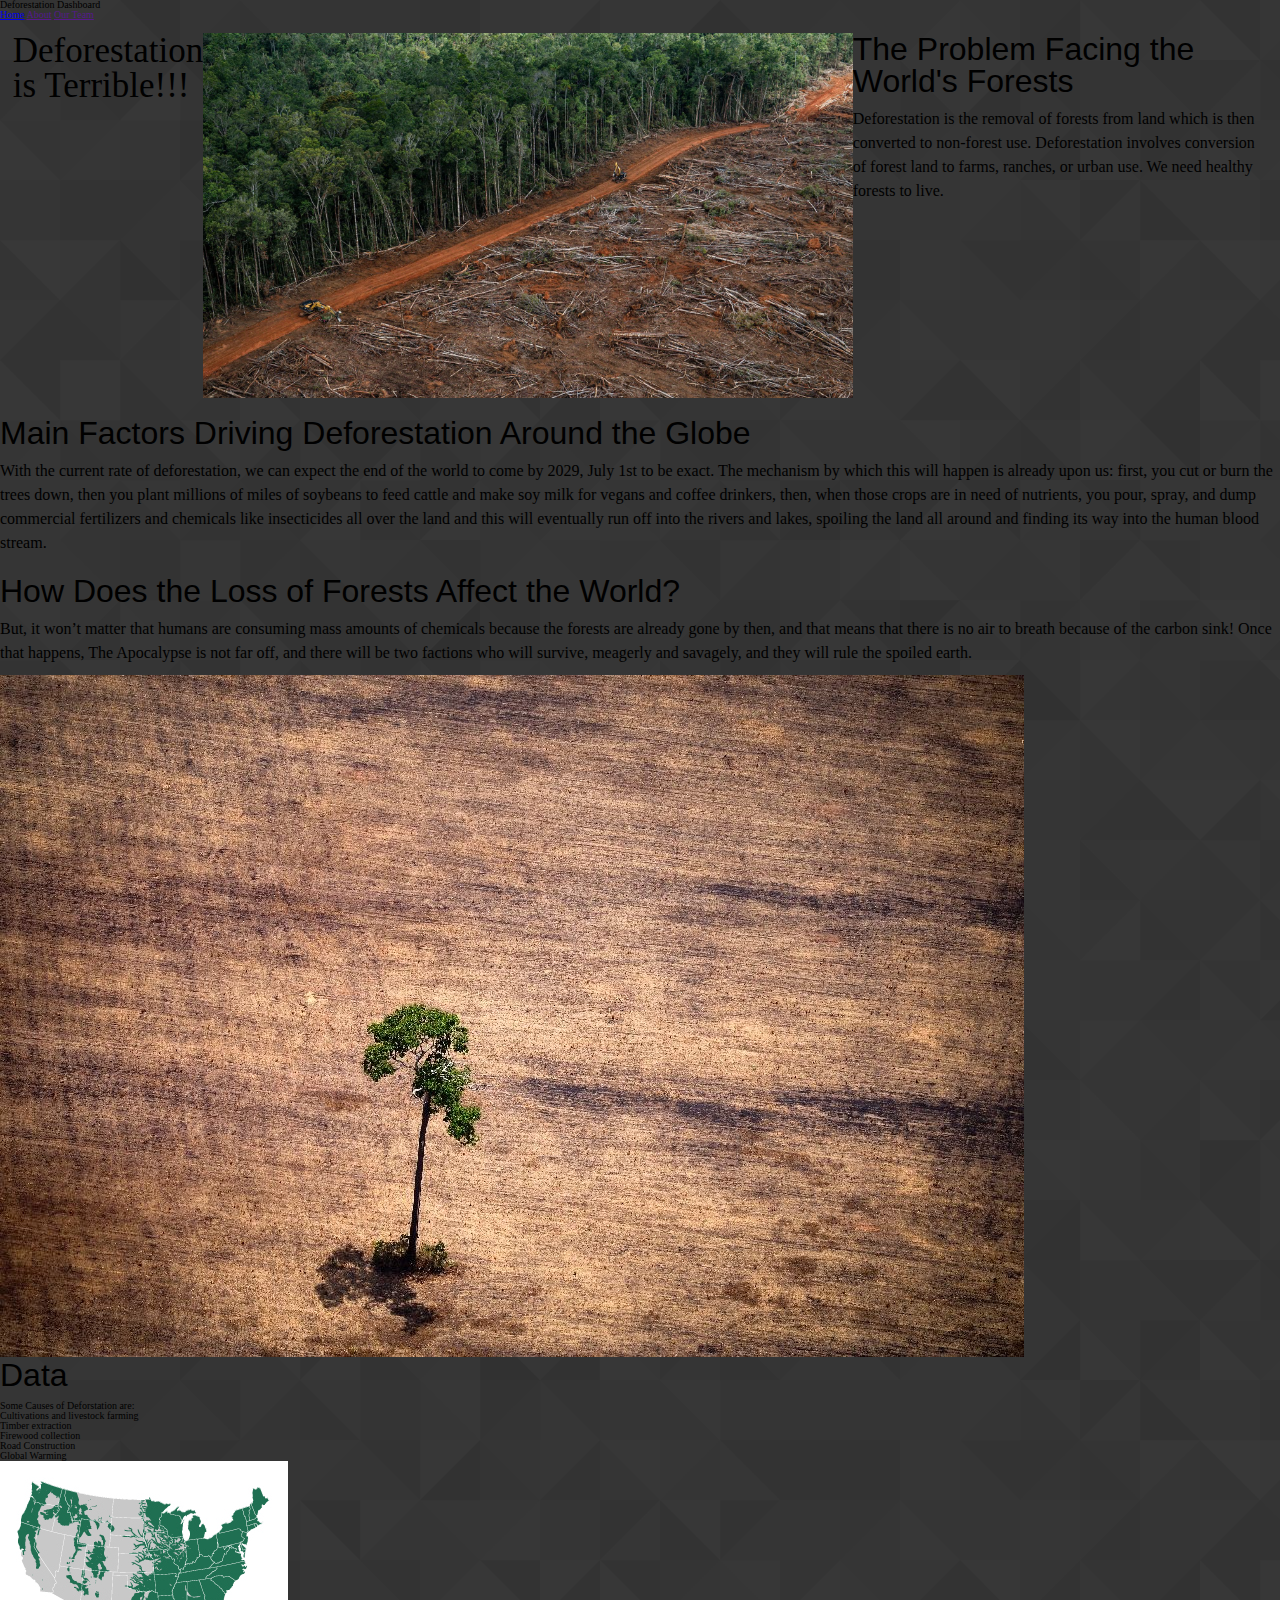
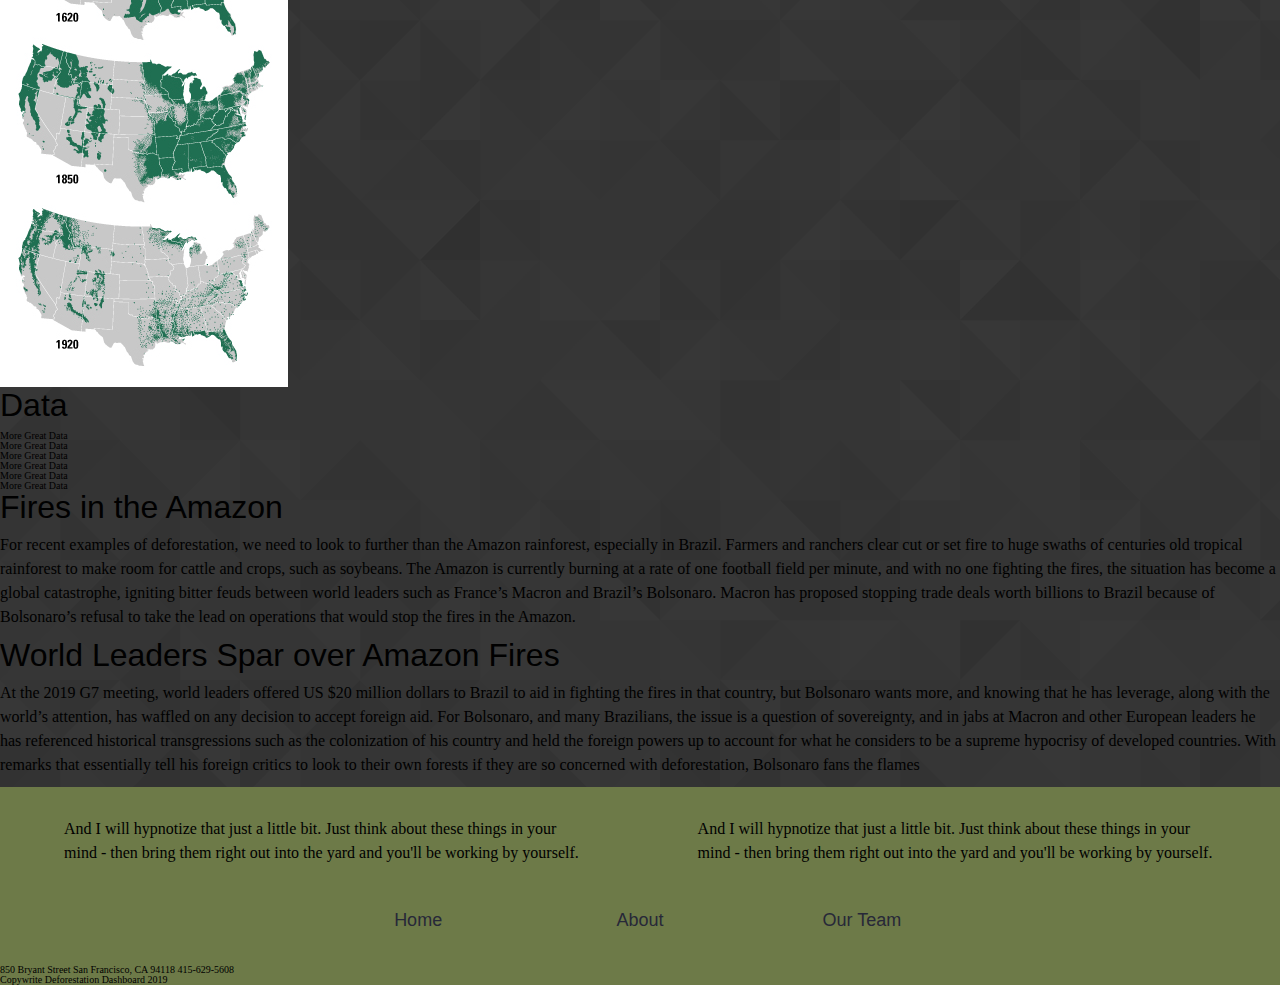
==== commit a5b09c6f: "changed name of html file from about to index" ====
--- a/index.html
+++ b/index.html
@@ -36,7 +36,7 @@
                 </div>
                 <article class="about-top-article">
                     <h2>The Problem Facing the World's Forests</h2>
-                    <p>Deforestation is the removal of forests from land which is then converted to non-forest use.  Deforestation involves conversion of forest land to farms, ranches, or urban use.  We need healthy forests to live.  With the current rate of deforestation, we can expect the end of the world to come by 2029, July 1st to be exact.  The mechanism by which this will happen is already upon us: first, you cut or burn the trees down, then you plant millions of miles of soybeans to feed cattle and make soy milk for vegetarians and coffee drinkers, then, when those crops are in need of nutrients, you pour, spray, and dump commercial fertilizers and chemicals like insecticides all over the land and this will eventually run off into the rivers and lakes, spoiling the land all around and finding its way into the human blood stream.  But, it won’t matter that humans are consuming mass amounts of chemicals because the forests are already gone by then, and that means that there is no air to breath because of the carbon sink!  Once that happens, The Apocalypse is not far off, and there will be two factions who will survive, meagerly and savagely, and they will rule the spoiled earth.</p>
+                    <p>Deforestation is the removal of forests from land which is then converted to non-forest use.  Deforestation involves conversion of forest land to farms, ranches, or urban use.  We need healthy forests to live.</p>
                 </article>
             </header>
         </div>
@@ -45,7 +45,31 @@
             <div class="middle-containers">
                 <article class="middle-articles">
                     <h2>Main Factors Driving Deforestation Around the Globe</h2>
-                    <p>Deforestation and forest degradation can happen quickly, such as when a forest is clear-cut to make way for a palm oil plantation or a new settlement. It can also happen gradually as a result of ongoing forest degradation as temperatures rise due to climate change caused by human activity.</p><br>
+                    <p>With the current rate of deforestation, we can expect the end of the world to come by 2029, July 1st to be exact.  The mechanism by which this will happen is already upon us: first, you cut or burn the trees down, then you plant millions of miles of soybeans to feed cattle and make soy milk for vegans and coffee drinkers, then, when those crops are in need of nutrients, you pour, spray, and dump commercial fertilizers and chemicals like insecticides all over the land and this will eventually run off into the rivers and lakes, spoiling the land all around and finding its way into the human blood stream.</p><br>
+                   
+                </article>
+            </div>
+            <div class="middle-containers">
+                <article class="middle-articles">
+                    <h2>How Does the Loss of Forests Affect the World?</h2>
+                    <p>But, it won’t matter that humans are consuming mass amounts of chemicals because the forests are already gone by then, and that means that there is no air to breath because of the carbon sink!  Once that happens, The Apocalypse is not far off, and there will be two factions who will survive, meagerly and savagely, and they will rule the spoiled earth.</p>
+
+                </article>
+            </div>
+        </section>
+        <div class=middle-image-divs>
+            <div class="middle-image">
+                <img class="middle-img" src="images/lone-tree.jpg">
+            </div>
+            <!-- <div class="middle-image">
+                <img class="middle-img" src="images/forest-fire2.jpg">
+            </div> -->
+        </div>
+
+        <section class="lower-content-about">
+            <div class="lower-containers">
+                <article class="lower-articles">
+                    <h2>Data</h2>
                     <ul.b>
                         Some Causes of Deforstation are:
                         <li>
@@ -70,37 +94,6 @@
 
                     </ul.b>
 
-                </article>
-            </div>
-            <div class="middle-containers">
-                <article class="middle-articles">
-                    <h2>How Does the Loss of Forests Affect the World?</h2>
-                    <p>Deforestation has an effect on the Carbon Cycle also known as the Greenhouse gas effect and global warming. Trees and forest balance the amount of Carbon in the atmosphere through the process of photosynthesis in which plants make their own food with carbon dioxide. When there is an access amount of carbon dioxide in the atmosphere a ‘blanket’ of carbon dioxide is created and this ‘blanket’ traps heat and prevents it from leaving the earth surface in the atmosphere. This excess heat warms the earth. If there is too much of it and this causes Global Warming and the heating of the earth.</p>
-
-                </article>
-            </div>
-        </section>
-        <div class=middle-image-divs>
-            <div class="middle-image">
-                <img class="middle-img" src="images/lone-tree.jpg">
-            </div>
-            <!-- <div class="middle-image">
-                <img class="middle-img" src="images/forest-fire2.jpg">
-            </div> -->
-        </div>
-
-        <section class="lower-content-about">
-            <div class="lower-containers">
-                <article class="lower-articles">
-                    <h2>Data</h2>
-                    <ul>
-                        <li>Lots of Good Data Here</li>
-                        <li>Lots of Good Data Here</li>
-                        <li>Lots of Good Data Here</li>
-                        <li>Lots of Good Data Here</li>
-                        <li>Lots of Good Data Here</li>
-                        <li>Lots of Good Data Here</li>
-                    </ul>
 
                 </article>
             </div>
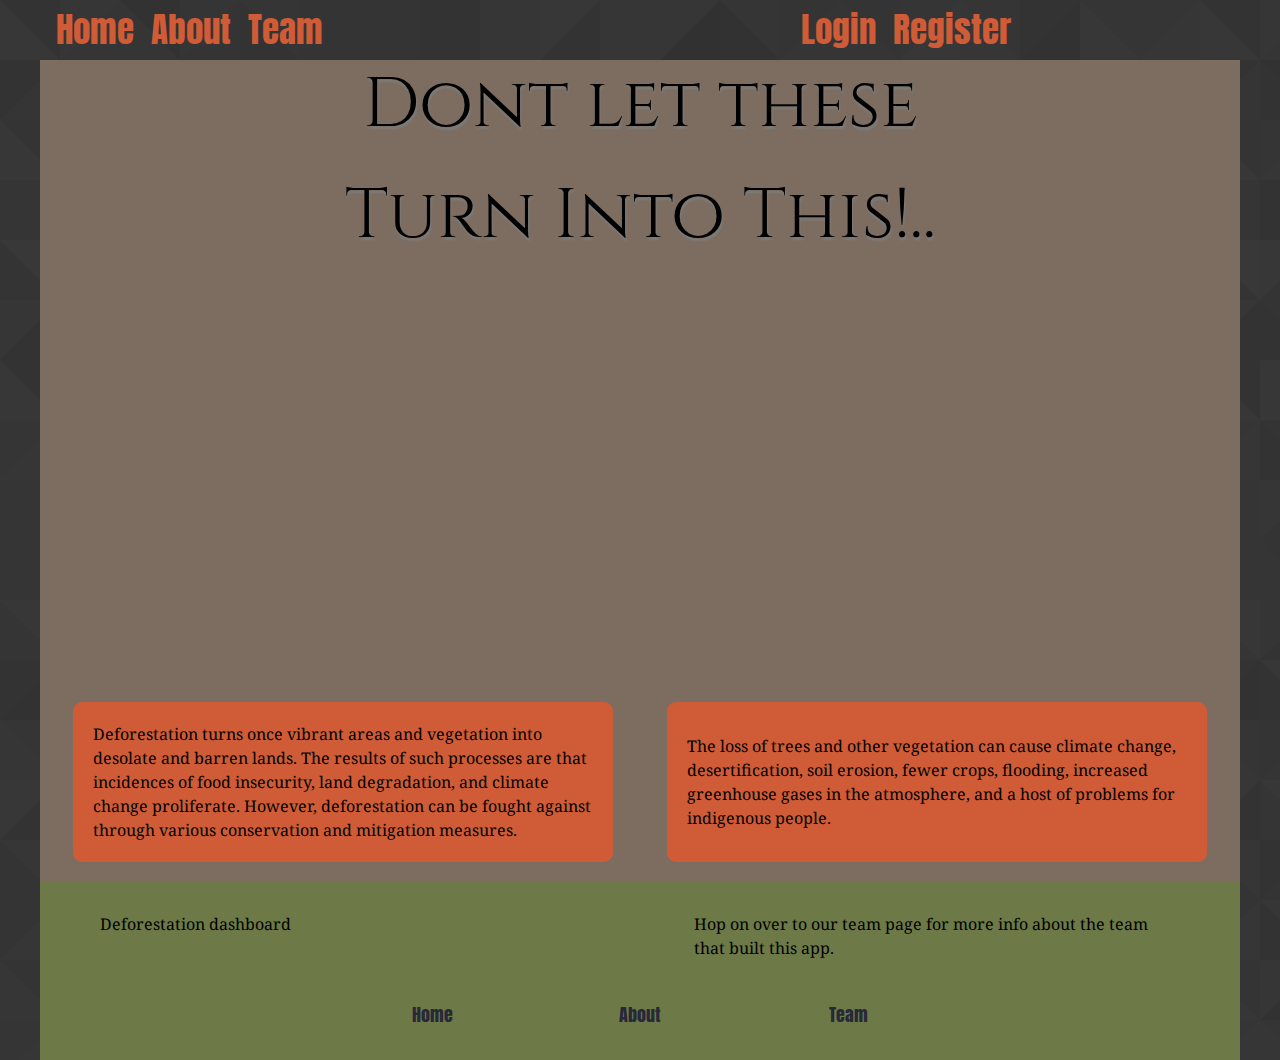
==== commit 40e50229: "added link to about page" ====
--- a/index.html
+++ b/index.html
@@ -2,180 +2,96 @@
 <html lang="en">
 
 <head>
-    <link rel="stylesheet" type="text/css" href="css/index.css">
 
+    <link href="https://fonts.googleapis.com/css?family=Anton|Lexend+Tera|Noto+Serif|Cinzel&display=swap"
+        rel="stylesheet">
 
+    <link href="../css/index.css" type="text/css" rel="stylesheet">
     <meta name="viewport" content="width=device-width, initial-scale=1.0">
-    <link href="https://fonts.googleapis.com/css?family=Lexend+Tera&display=swap" rel="stylesheet">
-
     <meta charset="UTF-8">
-    <meta name="viewport" content="width=device-width, initial-scale=1.0">
     <meta http-equiv="X-UA-Compatible" content="ie=edge">
-    <title>Deforestation Dashboard About</title>
+    <title>desforestion dashboard</title>
 </head>
 
 <body>
-    <div class="main-content-container">
-        <div class="header-nav-container">
-            <div class="nav-bar">
-                <div class="logo">
-                    <h3>Deforestation Dashboard</h3>
-                </div>
-                <nav class="main-nav">
-                    <a href="https://deforestationdashboard.netlify.com/map-view
-                    ">Home</a>
-                    <a href="">About</a>
-                    <a href="">Our Team</a>
+    <div class="parent-div">
+        <header>
+            <nav>
+                <a href="index.html">Home</a>
+                <a href="deforestation-dashboard-about.netlify.com">About</a>
+                <a href="team.html">Team</a>
+            </nav>
+            <nav class="login">
+                <a href="https://deforestationdashboard.netlify.com/login">Login</a>
+                <a href="https://deforestationdashboard.netlify.com/register">Register</a>
+            </nav>
+        </header>
 
-                </nav>
-            </div>
-            <header class="about-page-header">
-                <h1>Deforestation is Terrible!!!</h1>
-                <div class="header-image">
-                    <img class="header-img" src="images/papau-palm-oil.jpg" />
-                </div>
-                <article class="about-top-article">
-                    <h2>The Problem Facing the World's Forests</h2>
-                    <p>Deforestation is the removal of forests from land which is then converted to non-forest use.  Deforestation involves conversion of forest land to farms, ranches, or urban use.  We need healthy forests to live.</p>
-                </article>
-            </header>
-        </div>
-
-        <section class="main-content-about">
-            <div class="middle-containers">
-                <article class="middle-articles">
-                    <h2>Main Factors Driving Deforestation Around the Globe</h2>
-                    <p>With the current rate of deforestation, we can expect the end of the world to come by 2029, July 1st to be exact.  The mechanism by which this will happen is already upon us: first, you cut or burn the trees down, then you plant millions of miles of soybeans to feed cattle and make soy milk for vegans and coffee drinkers, then, when those crops are in need of nutrients, you pour, spray, and dump commercial fertilizers and chemicals like insecticides all over the land and this will eventually run off into the rivers and lakes, spoiling the land all around and finding its way into the human blood stream.</p><br>
-                   
-                </article>
-            </div>
-            <div class="middle-containers">
-                <article class="middle-articles">
-                    <h2>How Does the Loss of Forests Affect the World?</h2>
-                    <p>But, it won’t matter that humans are consuming mass amounts of chemicals because the forests are already gone by then, and that means that there is no air to breath because of the carbon sink!  Once that happens, The Apocalypse is not far off, and there will be two factions who will survive, meagerly and savagely, and they will rule the spoiled earth.</p>
-
-                </article>
-            </div>
-        </section>
-        <div class=middle-image-divs>
-            <div class="middle-image">
-                <img class="middle-img" src="images/lone-tree.jpg">
-            </div>
-            <!-- <div class="middle-image">
-                <img class="middle-img" src="images/forest-fire2.jpg">
-            </div> -->
-        </div>
-
-        <section class="lower-content-about">
-            <div class="lower-containers">
-                <article class="lower-articles">
-                    <h2>Data</h2>
-                    <ul.b>
-                        Some Causes of Deforstation are:
-                        <li>
-                            Cultivations and livestock farming
-                        </li>
-                        <li>
-                            Timber extraction
-                        </li>
-
-                        <li>
-                            Firewood collection
-                        </li>
-                        <li>
-                            Road Construction
-                        </li>
-
-                        <li>
-                            Global Warming
-                        </li>
+        <section class="C-T-A">
 
 
+            <div class="header-div1">
+                <h1>Dont let these </h1>
+                <img src="https://images.unsplash.com/photo-1529243235045-77c9f367a33c?ixlib=rb-1.2.1&ixid=eyJhcHBfaWQiOjEyMDd9&auto=format&fit=crop&w=1360&q=80"
+                    alt="">
+            </div>
+            <div class="cta">
+                <h1> Turn Into This!.. </h1>
+            </div>
+            <div class="cta-info"></div>
+            <div class="header-div2">
+                <img src="https://images.unsplash.com/photo-1493556273165-cf5bca5cc8e6?ixlib=rb-1.2.1&ixid=eyJhcHBfaWQiOjEyMDd9&auto=format&fit=crop&w=1267&q=80"
+                    alt="">
+            </div>
 
-                    </ul.b>
+        </section>
+        <section class="video-section">
+            <div class="video-div">
+                <iframe title="vimeo-player" src="https://player.vimeo.com/video/163412957" width="740" height="360"
+                    frameborder="0" allowfullscreen></iframe>
+            </div>
 
 
-                </article>
+        </section>
+        <section class="content-section">
+            <div class="content-div">
+                <!-- <i class="fas fa-plus"></i> -->
+                <p>Deforestation turns once vibrant areas and vegetation into desolate and barren lands. The results of
+                    such processes are that incidences of food insecurity, land degradation, and climate change
+                    proliferate. However, deforestation can be fought against through various conservation and
+                    mitigation measures.</p>
+                <p>The loss of trees and other vegetation can cause climate change, desertification, soil erosion, fewer
+                    crops, flooding, increased greenhouse gases in the atmosphere, and a host of problems for indigenous
+                    people.</p>
+
+
             </div>
-            <div class="lower-image-map">
-                <img src="images/us-map.jpg">
-            </div>
-            <div class="lower-containers">
-                <article class="lower-articles">
-                    <h2>Data</h2>
-                    <ul>
-                        <li>More Great Data</li>
-                        <li>More Great Data</li>
-                        <li>More Great Data</li>
-                        <li>More Great Data</li>
-                        <li>More Great Data</li>
-                        <li>More Great Data</li>
-                    </ul>
-                </article>
-            </div>
-        </section>
 
-        <section class="even-lower-content-about">
-            <div class="lower-containers">
-                <article class="lower-articles">
-                    <h2>Fires in the Amazon</h2>
-                    <p>For recent examples of deforestation, we need to look to further than the Amazon rainforest, especially in Brazil.  Farmers and ranchers clear cut or set fire to huge swaths of centuries old tropical rainforest to make room for cattle and crops, such as soybeans.  The Amazon is currently burning at a rate of one football field per minute, and with no one fighting the fires, the situation has become a global catastrophe, igniting bitter feuds between world leaders such as France’s Macron and Brazil’s Bolsonaro.  Macron has proposed stopping trade deals worth billions to Brazil because of Bolsonaro’s refusal to take the lead on operations that would stop the fires in the Amazon.
-                            </p>
-                </article>
-
-                <article class="lower-articles">
-                    <h2>World Leaders Spar over Amazon Fires</h2>
-                    <p>At the 2019 G7 meeting, world leaders offered US $20 million dollars to Brazil to aid in fighting the fires in that country, but Bolsonaro wants more, and knowing that he has leverage, along with the world’s attention, has waffled on any decision to accept foreign aid.  For Bolsonaro, and many Brazilians, the issue is a question of sovereignty, and in jabs at Macron and other European leaders he has referenced historical transgressions such as the colonization of his country and held the foreign powers up to account for what he considers to be a supreme hypocrisy of developed countries.  With remarks that essentially tell his foreign critics to look to their own forests if they are so concerned with deforestation, Bolsonaro fans the flames</p>
-                </article>
-            </div>
 
         </section>
 
         <footer>
-                <div class="words">
-                    <div class="div1">
-                        <p> And I will hypnotize that just a little bit. Just think about these things in your mind - then
-                            bring
-                            them
-                            right out into the yard and you'll be working by yourself. </p>
-                    </div>
-                    <div class="div2">
-                        <p>
-                            And I will hypnotize that just a little bit. Just think about these things in your mind - then
-                            bring
-                            them
-                            right out into the yard and you'll be working by yourself.
-                        </p>
-                    </div>
+            <div class="words">
+                <div class="div1">
+                    <p> Deforestation dashboard </p>
                 </div>
-                <div class="a-div">
-                    <nav>
-                        <a href="">Home</a>
-                        <a href="">About</a>
-                        <a href="">Our Team</a>
-                    </nav>
-    
-    
-                </div>
-            </footer>
-
-        <footer>
-            <div class="footer-div">
-                <div class="address-div">
-                    <address>
-                        850 Bryant Street
-                        San Francisco, CA 94118
-                        415-629-5608
-                    </address>
+                <div class="div2">
+                    <p>
+                        Hop on over to our team page for more info about the team that built this app.
+                    </p>
                 </div>
             </div>
-            <h3>Copywrite Deforestation Dashboard 2019</h3>
-
-        </footer>
-
-    </div>
+            <div class="a-div">
+                <nav>
+                    <a href="index.html">Home</a>
+                    <a href="">About</a>
+                    <a href="team.html">Team</a>
+                </nav>
 
 
+            </div>
+        </footer>
+    </div>
 </body>
 
 </html>